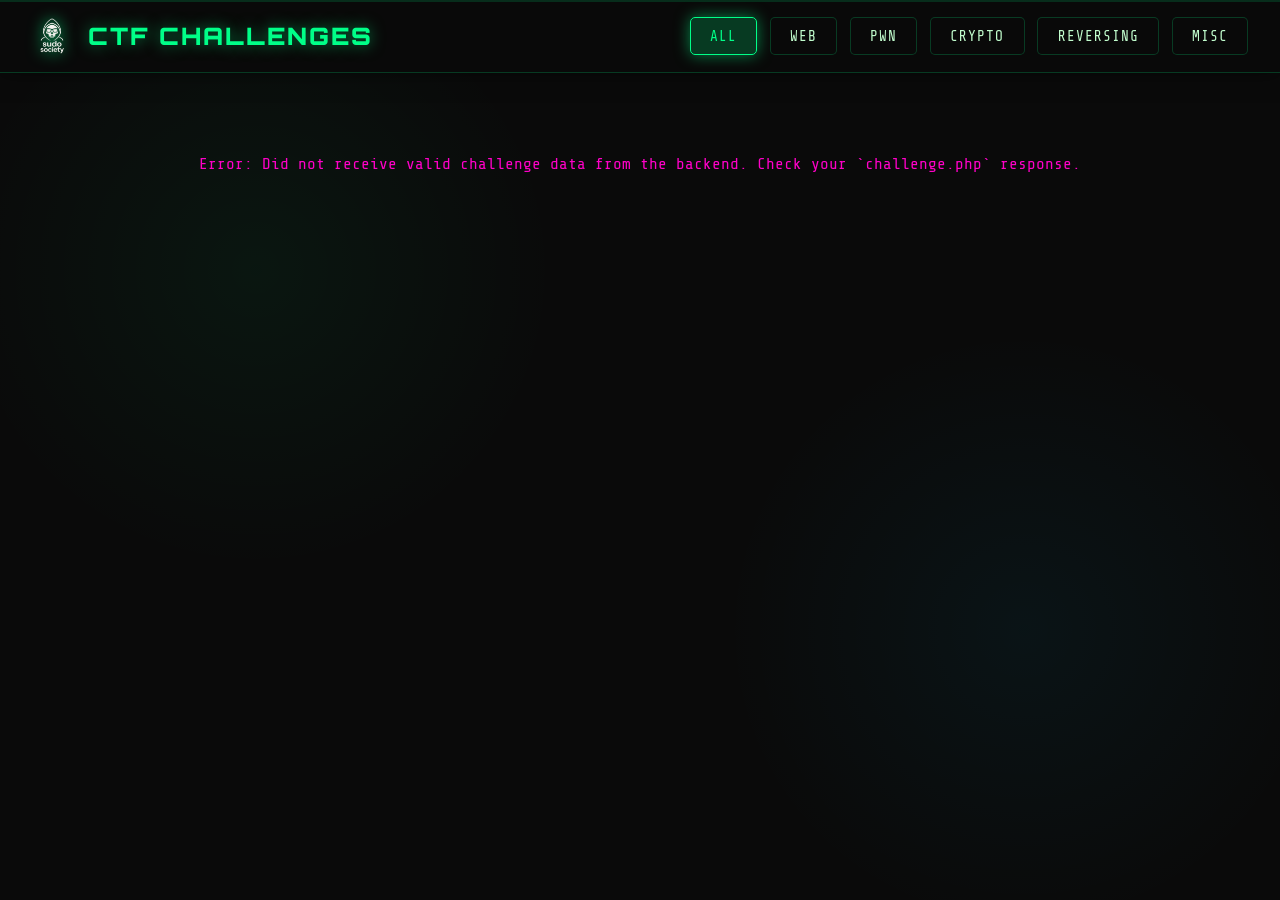
==== challenges.html @ 6bf754f4 "Completed the pages like index,login,register,dashboard,event,challenges,settings and some basic fea" ====
<!DOCTYPE html>
<html lang="en">
<head>
    <meta charset="UTF-8">
    <meta name="viewport" content="width=device-width, initial-scale=1.0">
    <title>CTF Challenges | Sudo Society</title>
    <link href="https://fonts.googleapis.com/css2?family=Orbitron:wght@700;900&family=Share+Tech+Mono&display=swap" rel="stylesheet">
    <link rel="stylesheet" href="https://cdnjs.cloudflare.com/ajax/libs/font-awesome/6.0.0-beta3/css/all.min.css">

    <style>
        /* Color Variables */
        :root {
            --neon-green: #00ff88;
            --neon-pink: #ff00c8;
            --neon-blue: #00ffff;
            --dark-bg: #0a0a0a;
            --darker-bg: #050505;
            --card-bg: rgba(20, 20, 20, 0.7);
            --glow: 0 0 15px rgba(0, 255, 136, 0.5);
            --glow-intense: 0 0 25px rgba(0, 255, 136, 0.9);
            --dim-color: rgba(192, 252, 204, 0.3);
        }

        /* Global Styles */
        * {
            margin: 0;
            padding: 0;
            box-sizing: border-box;
        }

        body {
            font-family: 'Share Tech Mono', monospace;
            background-color: var(--dark-bg);
            color: #c0fccc;
            overflow-x: hidden; /* Prevent horizontal scroll */
            background-image: radial-gradient(circle at 20% 30%, rgba(0, 255, 136, 0.05) 0%, transparent 25%),
                              radial-gradient(circle at 80% 70%, rgba(0, 200, 255, 0.05) 0%, transparent 25%);
            min-height: 100vh;
            display: flex;
            flex-direction: column;
        }

        .container {
            max-width: 1400px;
            margin: 0 auto;
            padding: 0 2rem; /* Default horizontal padding */
            width: 100%;
        }

        /* Scanline Effect */
        .scanline {
            position: fixed;
            top: 0;
            left: 0;
            width: 100%;
            height: 2px;
            background: linear-gradient(to bottom, transparent, var(--neon-green), transparent);
            animation: scan 4s linear infinite;
            z-index: 1000;
            pointer-events: none;
            opacity: 0.3;
        }

        @keyframes scan {
            0% { top: -2px; }
            100% { top: 100%; }
        }

        /* Header */
        header {
            padding: 1rem 0;
            border-bottom: 1px solid rgba(0, 255, 136, 0.2);
            background: rgba(10, 10, 10, 0.95);
            backdrop-filter: blur(10px);
            position: sticky;
            top: 0;
            z-index: 100;
            box-shadow: 0 0 20px rgba(0, 0, 0, 0.5);
            display: flex;
            justify-content: center;
        }

        header .container {
            display: flex;
            justify-content: space-between;
            align-items: center;
            flex-wrap: wrap; /* Allow header content to wrap on smaller screens */
            gap: 1rem;
        }

        .logo {
            display: flex;
            align-items: center;
            gap: 1rem;
            cursor: pointer;
        }

        .logo-img {
            height: 40px;
            filter: drop-shadow(0 0 8px var(--neon-green));
        }

        .logo-text {
            font-family: 'Orbitron', sans-serif;
            font-weight: 900;
            font-size: 1.5rem;
            color: var(--neon-green);
            text-transform: uppercase;
            letter-spacing: 2px;
            text-shadow: var(--glow);
        }

        /* Filter Buttons */
        .filter-buttons {
            display: flex;
            flex-wrap: wrap; /* Allow buttons to wrap */
            gap: 0.8rem;
            justify-content: center; /* Center buttons when wrapped */
        }

        .filter-btn {
            background: rgba(10, 10, 10, 0.7);
            border: 1px solid rgba(0, 255, 136, 0.2);
            border-radius: 5px;
            padding: 0.6rem 1.2rem;
            color: #c0fccc;
            font-size: 0.9rem;
            font-family: 'Share Tech Mono', monospace;
            cursor: pointer;
            transition: all 0.3s ease;
            text-transform: uppercase;
            letter-spacing: 1px;
        }

        .filter-btn:hover {
            border-color: var(--neon-green);
            box-shadow: 0 0 10px rgba(0, 255, 136, 0.3);
            color: var(--neon-green);
        }

        .filter-btn.active {
            background: rgba(0, 255, 136, 0.2);
            color: var(--neon-green);
            border-color: var(--neon-green);
            box-shadow: 0 0 15px rgba(0, 255, 136, 0.5);
        }

        /* Main Content */
        main.container {
            padding-top: 2rem;
            padding-bottom: 3rem;
            flex-grow: 1;
        }

        .challenges-grid {
            display: grid;
            /* Responsive grid: auto-fit creates as many columns as fit,
               minmax ensures cards are at least 280px wide but can grow */
            grid-template-columns: repeat(auto-fit, minmax(280px, 1fr));
            gap: 1.5rem;
        }

        .challenge-card {
            background: var(--card-bg);
            border: 1px solid rgba(0, 255, 136, 0.2);
            border-radius: 10px;
            padding: 1.5rem;
            backdrop-filter: blur(5px);
            transition: all 0.3s ease;
            cursor: pointer;
            position: relative;
            overflow: hidden;
        }

        .challenge-card::before {
            content: '';
            position: absolute;
            top: 0;
            left: 0;
            width: 100%;
            height: 100%;
            background: linear-gradient(45deg, transparent, rgba(0, 255, 136, 0.1), transparent);
            transform: translateX(-100%);
            transition: transform 0.5s ease-out;
            z-index: 0;
        }

        .challenge-card:hover::before {
            transform: translateX(100%);
        }

        .challenge-card:hover {
            transform: translateY(-5px);
            border-color: var(--neon-green);
            box-shadow: 0 10px 20px rgba(0, 255, 136, 0.1);
        }

        .challenge-card.active {
            border-color: var(--neon-blue);
            box-shadow: 0 0 25px rgba(0, 255, 255, 0.7);
            transform: translateY(-8px);
            z-index: 10;
        }

        .challenge-card.dimmed {
            opacity: 0.5;
            background: rgba(10, 10, 10, 0.1);
            border-color: rgba(0, 255, 136, 0.05);
        }

        .challenge-card > * {
            position: relative;
            z-index: 1;
        }

        .challenge-card .category {
            display: inline-block;
            background: rgba(0, 255, 136, 0.1);
            color: var(--neon-green);
            font-size: 0.8rem;
            padding: 0.3rem 0.6rem;
            border-radius: 4px;
            margin-bottom: 1rem;
            letter-spacing: 0.5px;
        }

        .challenge-card h3 {
            font-family: 'Orbitron', sans-serif;
            color: white;
            font-size: 1.5rem;
            margin-bottom: 0.8rem;
        }

        .challenge-card .points {
            font-family: 'Orbitron', sans-serif;
            color: var(--neon-blue);
            font-size: 1.1rem;
            margin-bottom: 0.5rem;
        }

        .challenge-card .solves {
            font-size: 0.9rem;
            color: rgba(192, 252, 204, 0.7);
        }

        .challenge-card.solved {
            border-color: var(--neon-green);
            box-shadow: 0 0 15px rgba(0, 255, 136, 0.5);
            opacity: 0.8;
        }

        .solved-indicator {
            position: absolute;
            top: 10px;
            right: 10px;
            background: var(--neon-green);
            color: var(--dark-bg);
            padding: 0.3rem 0.6rem;
            border-radius: 5px;
            font-size: 0.75rem;
            font-weight: bold;
            text-transform: uppercase;
            letter-spacing: 1px;
            z-index: 2;
        }

        /* Modal Styles */
        .modal-overlay {
            position: fixed;
            top: 0;
            left: 0;
            width: 100%;
            height: 100%;
            background: rgba(0, 0, 0, 0.8);
            backdrop-filter: blur(10px);
            display: flex;
            justify-content: center;
            align-items: center;
            z-index: 1000;
            opacity: 0;
            visibility: hidden;
            transition: opacity 0.3s ease, visibility 0.3s ease;
        }

        .modal-overlay.visible {
            opacity: 1;
            visibility: visible;
        }

        .modal-content {
            background: var(--card-bg);
            border: 1px solid var(--neon-blue);
            border-radius: 10px;
            padding: 2rem;
            max-width: 700px;
            width: 90%; /* Responsive width */
            position: relative;
            box-shadow: 0 0 30px rgba(0, 255, 255, 0.6);
            transform: translateY(-20px);
            opacity: 0;
            transition: transform 0.3s ease, opacity 0.3s ease;
            max-height: 90vh; /* Limit height to prevent overflow on small screens */
            overflow-y: auto; /* Enable scrolling if content is too long */
        }

        .modal-overlay.visible .modal-content {
            transform: translateY(0);
            opacity: 1;
        }

        .close-btn {
            position: absolute;
            top: 15px;
            right: 15px;
            background: none;
            border: none;
            font-size: 1.8rem;
            color: rgba(0, 255, 255, 0.7);
            cursor: pointer;
            transition: color 0.3s ease;
        }

        .close-btn:hover {
            color: var(--neon-blue);
        }

        .modal-content h2 {
            font-family: 'Orbitron', sans-serif;
            color: var(--neon-blue);
            font-size: 2rem;
            margin-bottom: 0.5rem;
            text-align: center;
        }

        .modal-content p {
            background: rgba(10, 10, 10, 0.5);
            border: 1px solid rgba(0, 255, 136, 0.1);
            border-radius: 8px;
            padding: 1.5rem;
            margin-top: 1.5rem;
            margin-bottom: 1.5rem;
            line-height: 1.6;
            font-size: 0.95rem;
        }

        .modal-info {
            display: flex;
            justify-content: center;
            flex-wrap: wrap; /* Allow info items to wrap */
            gap: 1rem;
            font-size: 1rem;
            color: rgba(192, 252, 204, 0.8);
            margin-bottom: 1rem;
        }

        .modal-info p strong, .modal-info span {
            color: var(--neon-green);
            font-family: 'Orbitron', sans-serif;
        }

        /* Modal Link Section Styles */
        .modal-link-section {
            margin-top: 1rem;
            margin-bottom: 1.5rem;
            text-align: center;
        }

        .modal-link-section a {
            display: inline-block;
            background: rgba(0, 200, 255, 0.1);
            border: 1px solid var(--neon-blue);
            color: var(--neon-blue);
            padding: 0.8rem 1.5rem;
            border-radius: 5px;
            text-decoration: none;
            font-family: 'Share Tech Mono', monospace;
            font-size: 1rem;
            transition: all 0.3s ease;
            box-shadow: 0 0 10px rgba(0, 255, 255, 0.3);
        }

        .modal-link-section a:hover {
            background: var(--neon-blue);
            color: var(--dark-bg);
            box-shadow: 0 0 20px var(--neon-blue);
            transform: translateY(-2px);
        }

        .modal-flag-input {
            display: flex;
            gap: 1rem;
            margin-top: 1.5rem;
            flex-wrap: wrap; /* Allow input and button to wrap */
        }

        .modal-flag-input input[type="text"] {
            flex-grow: 1; /* Allows input to take available space */
            background: rgba(0, 0, 0, 0.6);
            border: 1px solid rgba(0, 255, 136, 0.3);
            border-radius: 5px;
            padding: 0.8rem 1rem;
            font-family: 'Share Tech Mono', monospace;
            color: var(--neon-green);
            font-size: 1rem;
            outline: none;
            transition: border-color 0.3s ease, box-shadow 0.3s ease;
            min-width: 150px; /* Ensures input is not too small */
        }

        .modal-flag-input input[type="text"]::placeholder {
            color: rgba(192, 252, 204, 0.5);
        }

        .modal-flag-input input[type="text"]:focus {
            border-color: var(--neon-green);
            box-shadow: 0 0 10px rgba(0, 255, 136, 0.5);
        }

        .modal-flag-input button {
            background: var(--neon-blue);
            color: var(--dark-bg);
            border: none;
            border-radius: 5px;
            padding: 0.8rem 1.5rem;
            font-family: 'Orbitron', sans-serif;
            font-weight: 700;
            font-size: 1rem;
            cursor: pointer;
            transition: all 0.3s ease;
            text-transform: uppercase;
        }

        .modal-flag-input button:hover {
            background: var(--neon-green);
            box-shadow: 0 0 15px rgba(0, 255, 136, 0.7);
        }

        .modal-flag-input button:disabled {
            background-color: #555;
            color: #bbb;
            cursor: not-allowed;
            box-shadow: none;
        }

        .message-box {
            display: none;
            margin-top: 1.5rem;
            padding: 1rem;
            border-radius: 8px;
            text-align: center;
            font-weight: bold;
            font-size: 1rem;
            line-height: 1.4;
        }

        .message-box.visible {
            display: block;
        }

        .message-box.success {
            background-color: rgba(0, 255, 136, 0.15);
            border: 1px solid var(--neon-green);
            color: var(--neon-green);
        }

        .message-box.error {
            background-color: rgba(255, 0, 200, 0.15);
            border: 1px solid var(--neon-pink);
            color: var(--neon-pink);
        }

        .message-box h3 {
            font-family: 'Orbitron', sans-serif;
            margin-bottom: 0.5rem;
            font-size: 1.2rem;
        }

        /* --- Responsive Adjustments --- */
        /* For screens smaller than 768px (common tablet breakpoint) */
        @media (max-width: 768px) {
            .container {
                padding: 0 1rem; /* Reduce horizontal padding on smaller screens */
            }

            header .container {
                flex-direction: column; /* Stack logo and filter buttons vertically */
                text-align: center;
                gap: 1.5rem; /* Increase gap for better separation */
            }

            .logo {
                justify-content: center; /* Center logo on small screens */
            }

            .filter-buttons {
                flex-direction: column; /* Stack filter buttons vertically */
                width: 100%; /* Make buttons take full width */
            }
            .filter-btn {
                width: 100%; /* Ensure each button spans full width */
                font-size: 1rem; /* Slightly larger font for easier tapping */
                padding: 0.8rem 1.2rem; /* More vertical padding */
            }

            .challenges-grid {
                /* Adjust minmax for mobile: cards can be smaller, but still fill space */
                grid-template-columns: repeat(auto-fit, minmax(200px, 1fr));
                gap: 1rem; /* Reduce gap between cards */
            }

            .challenge-card {
                padding: 1rem; /* Reduce card padding */
            }

            .challenge-card h3 {
                font-size: 1.3rem; /* Adjust heading font size */
            }

            .challenge-card .points,
            .challenge-card .solves {
                font-size: 0.85rem; /* Adjust info font sizes */
            }

            .modal-content {
                padding: 1.5rem; /* Reduce modal padding */
                width: 95%; /* Keep modal width generous */
            }

            .modal-content h2 {
                font-size: 1.5rem; /* Adjust modal title font size */
            }

            .modal-content p {
                padding: 1rem; /* Adjust modal description padding */
                font-size: 0.9rem; /* Adjust modal description font size */
            }

            .modal-info {
                flex-direction: column; /* Stack modal info items vertically */
                gap: 0.5rem; /* Reduce gap between stacked info items */
                font-size: 0.9rem; /* Adjust modal info font size */
            }

            .modal-flag-input {
                flex-direction: column; /* Stack flag input and button vertically */
                gap: 0.8rem;
            }
            .modal-flag-input input[type="text"],
            .modal-flag-input button {
                width: 100%; /* Make input and button take full width */
                padding: 0.8rem 1rem; /* More vertical padding for tap targets */
            }

            .message-box {
                padding: 0.8rem; /* Adjust message box padding */
                font-size: 0.9rem; /* Adjust message box font size */
            }
            .message-box h3 {
                font-size: 1rem; /* Adjust message box title font size */
            }
        }

        /* For very small screens (e.g., older phones, narrow viewports) */
        @media (max-width: 480px) {
            body {
                padding-top: 0.5rem; /* Small padding for body to avoid content touching edges */
            }
            .container {
                padding: 0 0.5rem; /* Even less horizontal padding */
            }
            .logo-text {
                font-size: 1.2rem; /* Smaller logo text */
            }
            .logo-img {
                height: 35px; /* Smaller logo image */
            }
            .challenge-card h3 {
                font-size: 1.1rem; /* Further reduce challenge title font size */
            }
            .challenge-card .category {
                font-size: 0.7rem; /* Smaller category text */
                padding: 0.2rem 0.4rem;
            }
            .challenge-card .points,
            .challenge-card .solves {
                font-size: 0.8rem; /* Further reduce info font sizes */
            }
            .modal-content {
                padding: 1rem; /* Minimal modal padding */
            }
            .modal-content h2 {
                font-size: 1.3rem; /* Smallest modal title */
            }
            .close-btn {
                font-size: 1.5rem; /* Smaller close button */
                top: 10px;
                right: 10px;
            }
        }
    </style>
</head>
<body>
    <div class="scanline"></div>

    <header>
        <div class="container">
            <div class="logo" onclick="window.location.href='index.html'">
                <img src="sudo_society.png" alt="Sudo Society" class="logo-img">
                <span class="logo-text">CTF Challenges</span>
            </div>
            <div class="filter-buttons">
                <button class="filter-btn active" data-category="all">ALL</button>
                <button class="filter-btn" data-category="web">WEB</button>
                <button class="filter-btn" data-category="pwn">PWN</button>
                <button class="filter-btn" data-category="crypto">CRYPTO</button>
                <button class="filter-btn" data-category="reversing">REVERSING</button>
                <button class="filter-btn" data-category="misc">MISC</button>
            </div>
        </div>
    </header>

    <main class="container">
        <div class="challenges-grid" id="challengesGrid">
            <div style="grid-column: 1 / -1; text-align: center; padding: 50px; color: var(--dim-color);">Loading challenges...</div>
        </div>
    </main>

    <div class="modal-overlay" id="challengeModal">
        <div class="modal-content">
            <button class="close-btn" id="closeModal">&times;</button>
            <h2 id="modalChallengeTitle"></h2>
            <p id="modalChallengeDescription"></p>
            <div class="modal-info">
                <p>Category: <span id="modalChallengeCategory"></span></p>
                <p>Points: <span id="modalChallengePoints"></span></p>
                <p>Solves: <span id="modalChallengeSolves"></span></p>
            </div>

            <div id="modalLinkSection" class="modal-link-section" style="display: none;">
                <a id="modalChallengeLink" href="#" target="_blank">Access Challenge Files/Link <i class="fas fa-external-link-alt"></i></a>
            </div>

            <div class="modal-flag-input" id="flagInputSection">
                <input type="text" id="flagInput" placeholder="Enter your flag here...">
                <button id="submitFlagBtn">SUBMIT FLAG</button>
            </div>

            <div class="message-box" id="modalMessageBox">
                <h3 id="messageBoxTitle"></h3>
                <p id="messageBoxText"></p>
            </div>
        </div>
    </div>

<script>
    // --- Configuration ---
    // IMPORTANT: Adjust this to the URL of your challenge.php file.
    const API_URL = 'http://192.168.1.2/Sudo_society_beta/api/challenge.php'; // <--- **VERIFY AND ADJUST THIS LINE!**
    // Example if challenge.php is directly in your web server root: 'http://localhost/challenge.php'
    // Example if challenge.php is in a subfolder named 'api': 'http://localhost/api/challenge.php'

    // DOM Elements
    const challengesGrid = document.getElementById('challengesGrid');
    const filterButtons = document.querySelectorAll('.filter-btn');
    const challengeModal = document.getElementById('challengeModal');
    const closeModalBtn = document.getElementById('closeModal');
    const modalChallengeTitle = document.getElementById('modalChallengeTitle');
    const modalChallengeCategory = document.getElementById('modalChallengeCategory');
    const modalChallengePoints = document.getElementById('modalChallengePoints');
    const modalChallengeSolves = document.getElementById('modalChallengeSolves');
    const modalChallengeDescription = document.getElementById('modalChallengeDescription');
    const modalLinkSection = document.getElementById('modalLinkSection');
    const modalChallengeLink = document.getElementById('modalChallengeLink');
    const flagInputSection = document.getElementById('flagInputSection');
    const flagInput = document.getElementById('flagInput');
    const submitFlagBtn = document.getElementById('submitFlagBtn');
    const modalMessageBox = document.getElementById('modalMessageBox');
    const messageBoxTitle = document.getElementById('messageBoxTitle');
    const messageBoxText = document.getElementById('messageBoxText');

    // Global State
    let allChallenges = [];
    let activeChallengeId = null;

    // --- API Helper Function ---
    async function callApi(action, method = 'GET', data = null) {
        console.log(`[API Call] Attempting to call action: ${action} with method: ${method}`);
        const url = new URL(API_URL);
        url.searchParams.append('action', action);

        const options = { method: method };
        if (method === 'POST' && data) {
            options.headers = { 'Content-Type': 'application/json' };
            options.body = JSON.stringify(data);
        }

        try {
            const response = await fetch(url, options);
            console.log(`[API Call] Response status for ${action}: ${response.status}`);

            if (!response.ok) {
                let errorDetails = `HTTP error! Status: ${response.status}`;
                try {
                    const errorBody = await response.json();
                    errorDetails = errorBody.error || errorBody.message || errorDetails;
                } catch (jsonError) {
                    // response was not JSON, use default error message
                }
                throw new Error(errorDetails);
            }

            const result = await response.json();
            if (!result.success) {
                throw new Error(result.message || result.error || 'API call failed (backend reported failure).');
            }
            console.log(`[API Call] Success for ${action}:`, result);
            return result.data || result; // API might return data in 'data' or directly
        } catch (error) {
            console.error(`[API Call] Failed to call ${action}:`, error);
            challengesGrid.innerHTML = `
                <div style="grid-column: 1 / -1; text-align: center; padding: 50px; color: var(--neon-pink);">
                    Error: Failed to load challenges. Please check your network connection and server setup.
                </div>
            `;
            // Additionally, if the modal is open, show an error there too
            if (challengeModal.classList.contains('visible')) {
                showModalMessage("Connection Error", "Failed to communicate with the server. Please try again later.", "error");
            }
            return null;
        }
    }

    // --- Fetch Challenges from Backend ---
    async function fetchChallenges() {
        console.log("[Fetch] Starting fetchChallenges...");
        challengesGrid.innerHTML = '<div style="grid-column: 1 / -1; text-align: center; padding: 50px;">Loading challenges...</div>';
        const data = await callApi('getChallenges');
        if (data && Array.isArray(data)) {
            allChallenges = data.map(ch => ({ ...ch, solved: ch.solved || false }));
            console.log("[Fetch] Challenges loaded and parsed:", allChallenges);
            if (allChallenges.length === 0) {
                 challengesGrid.innerHTML = '<div style="grid-column: 1 / -1; text-align: center; padding: 50px; color: rgba(192, 252, 204, 0.6);">No challenges found in the database. Add some challenges.</div>';
            } else {
                // Render challenges based on the currently active filter, or all if no filter active
                const activeFilterBtn = document.querySelector('.filter-btn.active');
                const currentCategory = activeFilterBtn ? activeFilterBtn.dataset.category : 'all';
                if (currentCategory === 'all') {
                    renderChallenges(allChallenges);
                } else {
                    renderChallenges(allChallenges.filter(c => c.category === currentCategory));
                }
            }
        } else {
            console.error("[Fetch] No valid data received from getChallenges API or it's not an array. Data:", data);
            challengesGrid.innerHTML = `
                <div style="grid-column: 1 / -1; text-align: center; padding: 50px; color: var(--neon-pink);">
                    Error: Did not receive valid challenge data from the backend. Check your ` + '`challenge.php`' + ` response.
                </div>
            `;
        }
    }

    // Render Challenges based on the filtered list
    function renderChallenges(challengesToRender) {
        console.log("[Render] Rendering challenges:", challengesToRender.length, "items.");
        challengesGrid.innerHTML = '';
        if (challengesToRender.length === 0) {
             challengesGrid.innerHTML = '<div style="grid-column: 1 / -1; text-align: center; padding: 50px; color: rgba(192, 252, 204, 0.6);">No challenges found for this category.</div>';
             return;
        }
        challengesToRender.forEach(challenge => {
            const card = document.createElement('div');
            card.className = 'challenge-card';
            card.dataset.id = challenge.id;
            if (challenge.solved) {
                card.classList.add('solved');
            }
            card.innerHTML = `
                <span class="category">${challenge.category.toUpperCase()}</span>
                <h3>${challenge.title}</h3>
                <div class="points">${challenge.points} POINTS</div>
                <div>${challenge.solves || 0} SOLVES</div>
                ${challenge.solved ? '<div class="solved-indicator">SOLVED</div>' : ''}
            `;
            challengesGrid.appendChild(card);
        });
    }

    // Set active challenge (for highlighting in grid)
    function setActiveChallenge(id) {
        console.log(`[Active Challenge] Setting active challenge ID: ${id}`);
        activeChallengeId = id; // Assigns to the global variable
        document.querySelectorAll('.challenge-card').forEach(card => {
            if (parseInt(card.dataset.id) === id) {
                card.classList.add('active');
            } else {
                card.classList.remove('active');
            }
        });
    }

    // Show Challenge Details Modal
    function showChallengeDetails(challenge) {
        console.log("[Modal] Attempting to show modal for challenge:", challenge.title, "ID:", challenge.id);
        modalChallengeTitle.textContent = challenge.title;
        modalChallengeCategory.textContent = challenge.category.toUpperCase();
        modalChallengePoints.textContent = challenge.points;
        modalChallengeSolves.textContent = challenge.solves || 0;
        modalChallengeDescription.textContent = challenge.description || 'No detailed description available for this challenge.';

        if (challenge.link && challenge.link.trim() !== '') {
            modalChallengeLink.href = challenge.link;
            modalLinkSection.style.display = 'block';
            console.log("[Modal] Challenge link displayed:", challenge.link);
        } else {
            modalLinkSection.style.display = 'none';
            console.log("[Modal] No challenge link to display.");
        }

        flagInput.value = '';

        modalMessageBox.classList.remove('visible', 'success', 'error');
        if (challenge.solved) {
            flagInputSection.style.display = 'none';
            showModalMessage("CONGRATULATIONS!", "You've successfully solved this challenge. Well done, hacker!", 'success');
            console.log("[Modal] Challenge already solved, hiding input.");
        } else {
            flagInputSection.style.display = 'flex';
            console.log("[Modal] Challenge not solved, showing input.");
        }

        challengeModal.classList.add('visible');
        console.log("[Modal] Added 'visible' class to challengeModal. Current classes:", challengeModal.classList);
    }

    // Hide Challenge Details Modal
    function hideChallengeDetails() {
        console.log("[Modal] Hiding modal.");
        challengeModal.classList.remove('visible');
        document.querySelectorAll('.challenge-card').forEach(card => {
            card.classList.remove('active', 'dimmed');
        });
        modalMessageBox.classList.remove('visible', 'success', 'error');
        flagInputSection.style.display = 'flex'; // Ensure input is visible for next challenge
        modalLinkSection.style.display = 'none';
        activeChallengeId = null;
    }

    // Display messages in the modal (success/error)
    function showModalMessage(title, text, type) {
        console.log(`[Modal Message] Displaying message: ${title} (${type})`);
        messageBoxTitle.textContent = title;
        messageBoxText.textContent = text;
        modalMessageBox.className = 'message-box visible ' + type;
    }

    // --- Event Listeners ---

    // Event Listener for Challenge Card Clicks (to open modal)
    challengesGrid.addEventListener('click', (e) => {
        console.log("[Click Event] Click detected on challengesGrid.");
        const card = e.target.closest('.challenge-card');
        if (card) {
            console.log("[Click Event] Clicked on a challenge card.");
            const challengeId = parseInt(card.dataset.id);
            console.log("[Click Event] Extracted challenge ID from card:", card.dataset.id, "Parsed as int:", challengeId, "Type:", typeof challengeId);

            if (!Array.isArray(allChallenges) || allChallenges.length === 0) {
                console.warn("[Click Event] allChallenges array is empty or not an array. Cannot find challenge data. Attempting to re-fetch.");
                fetchChallenges(); // Try to re-fetch if array is empty
                showModalMessage("Error", "Challenges data not loaded yet. Please wait a moment and try again.", "error");
                return;
            }

            const selectedChallenge = allChallenges.find(c => c.id === challengeId);

            if (selectedChallenge) {
                console.log("[Click Event] Found selected challenge:", selectedChallenge.title, "ID:", selectedChallenge.id);
                setActiveChallenge(challengeId);
                showChallengeDetails(selectedChallenge);
            } else {
                console.error("[Click Event] Challenge data not found for ID:", challengeId, "in allChallenges array. This might mean the data was not fetched correctly or the ID is mismatched.");
                console.log("Current allChallenges data:", allChallenges);
                showModalMessage("Error", "Challenge details could not be loaded. Please try again.", "error");
            }
        } else {
            console.log("[Click Event] Click was not directly on a challenge card.");
        }
    });

    // Event Listener for closing modal
    closeModalBtn.addEventListener('click', hideChallengeDetails);
    challengeModal.addEventListener('click', (e) => {
        if (e.target === challengeModal) {
            hideChallengeDetails();
        }
    });

    // Flag Submission Logic
    submitFlagBtn.addEventListener('click', async () => {
        console.log("[Flag Submit] Submit flag button clicked.");
        // Disable button to prevent multiple submissions
        submitFlagBtn.disabled = true;
        submitFlagBtn.textContent = 'Submitting...';

        const enteredFlag = flagInput.value.trim();
        const currentChallenge = allChallenges.find(c => c.id === activeChallengeId);

        if (!enteredFlag) {
            showModalMessage("Input Required", "Please enter a flag to submit.", 'error');
            submitFlagBtn.disabled = false;
            submitFlagBtn.textContent = 'SUBMIT FLAG';
            return;
        }

        if (currentChallenge) {
            if (currentChallenge.solved) {
                showModalMessage("ALREADY SOLVED!", "You've already solved this challenge. Great job!", 'success');
                flagInputSection.style.display = 'none';
                submitFlagBtn.disabled = false;
                submitFlagBtn.textContent = 'SUBMIT FLAG';
                return;
            }

            console.log(`[Flag Submit] Submitting flag for challenge ID ${activeChallengeId}: "${enteredFlag}"`);
            const result = await callApi('submitFlag', 'POST', {
                challenge_id: activeChallengeId,
                flag: enteredFlag
            });

            if (result && result.success) {
                console.log("[Flag Submit] Flag correct!");
                flagInputSection.style.display = 'none';
                showModalMessage("CONGRATULATIONS!", result.message + " Well done, hacker!", 'success');

                // Re-fetch all challenges to get updated solves counts and solved status
                await fetchChallenges();
                // After re-fetch, find the current challenge again to ensure its data is fresh
                const updatedChallenge = allChallenges.find(c => c.id === activeChallengeId);
                if (updatedChallenge) {
                    modalChallengeSolves.textContent = updatedChallenge.solves; // Update solves count in modal
                }

                // Update the 'solved' status for the current challenge in the local 'allChallenges' array
                const index = allChallenges.findIndex(c => c.id === activeChallengeId);
                if (index !== -1) {
                    allChallenges[index].solved = true;
                }

                setActiveChallenge(activeChallengeId); // Keep the active card highlighted
                // Re-render the grid to update the "SOLVED" indicator on the card
                const activeFilterBtn = document.querySelector('.filter-btn.active');
                const currentCategory = activeFilterBtn ? activeFilterBtn.dataset.category : 'all';
                if (currentCategory === 'all') {
                    renderChallenges(allChallenges);
                } else {
                    renderChallenges(allChallenges.filter(c => c.category === currentCategory));
                }

            } else {
                console.log("[Flag Submit] Flag incorrect or API reported failure.");
                flagInput.value = '';
                showModalMessage("FLAG INCORRECT!", (result && result.message) || "That's not quite right. Keep trying, you'll get it!", 'error');
            }
        } else {
            console.error("[Flag Submit] No active challenge found for flag submission (activeChallengeId is null or challenge not in array).");
            showModalMessage("Error", "Could not process flag submission. Challenge data missing.", "error");
        }

        // Re-enable button after API call completes (success or failure)
        submitFlagBtn.disabled = false;
        submitFlagBtn.textContent = 'SUBMIT FLAG';
    });

    // Filter functionality
    filterButtons.forEach(btn => {
        btn.addEventListener('click', () => {
            console.log("[Filter] Filter button clicked:", btn.dataset.category);
            filterButtons.forEach(b => b.classList.remove('active'));
            btn.classList.add('active');

            const category = btn.dataset.category;
            renderChallenges(category === 'all' ? allChallenges : allChallenges.filter(c => c.category === category));

            hideChallengeDetails(); // Close modal when filter changes
        });
    });

    // --- Initialize on page load ---
    document.addEventListener('DOMContentLoaded', () => {
        console.log("[Init] DOMContentLoaded event fired. Fetching challenges...");
        fetchChallenges();
    });
</script>
</body>
</html>
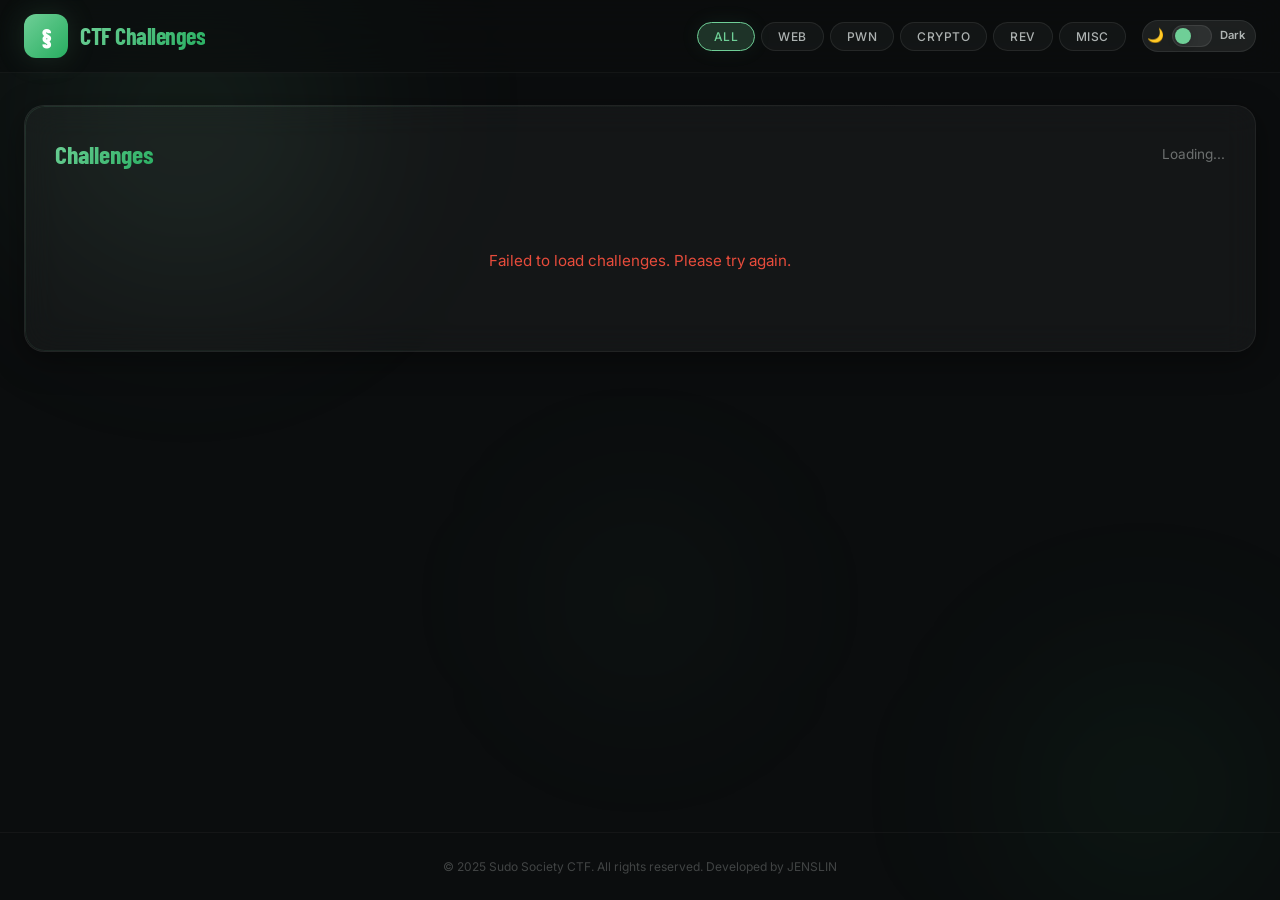
==== commit 625b02b3: "completed all responcieve UI and add some api calls to connect with the frontend" ====
--- a/challenges.html
+++ b/challenges.html
@@ -4,993 +4,1420 @@
     <meta charset="UTF-8">
     <meta name="viewport" content="width=device-width, initial-scale=1.0">
     <title>CTF Challenges | Sudo Society</title>
-    <link href="https://fonts.googleapis.com/css2?family=Orbitron:wght@700;900&family=Share+Tech+Mono&display=swap" rel="stylesheet">
-    <link rel="stylesheet" href="https://cdnjs.cloudflare.com/ajax/libs/font-awesome/6.0.0-beta3/css/all.min.css">
-
+    <link href="https://fonts.googleapis.com/css2?family=Inter:opsz,wght@14..32,400;14..32,500;14..32,600;14..32,700;14..32,800;14..32,900&family=Barlow+Condensed:wght@400;500;600;700;800&display=swap" rel="stylesheet">
+    <link rel="stylesheet" href="https://cdnjs.cloudflare.com/ajax/libs/font-awesome/6.5.0/css/all.min.css">
     <style>
-        /* Color Variables */
+        /* ============================================================
+           CSS VARIABLES (DARK MODE DEFAULT)
+           ============================================================ */
         :root {
-            --neon-green: #00ff88;
-            --neon-pink: #ff00c8;
-            --neon-blue: #00ffff;
-            --dark-bg: #0a0a0a;
-            --darker-bg: #050505;
-            --card-bg: rgba(20, 20, 20, 0.7);
-            --glow: 0 0 15px rgba(0, 255, 136, 0.5);
-            --glow-intense: 0 0 25px rgba(0, 255, 136, 0.9);
-            --dim-color: rgba(192, 252, 204, 0.3);
-        }
-
-        /* Global Styles */
-        * {
+            --bg-primary: #0b0d0e;
+            --bg-secondary: rgba(255, 255, 255, 0.03);
+            --text-primary: #f0f5f3;
+            --text-secondary: rgba(240, 245, 243, 0.70);
+            --text-muted: rgba(240, 245, 243, 0.40);
+
+            --accent: #6fcf97;
+            --accent-dim: rgba(111, 207, 151, 0.12);
+            --accent-glow: 0 0 40px rgba(111, 207, 151, 0.10);
+            --accent-gradient: linear-gradient(135deg, #6fcf97, #27ae60);
+
+            --glass-bg: rgba(255, 255, 255, 0.04);
+            --glass-border: rgba(255, 255, 255, 0.06);
+            --glass-shadow: 0 8px 32px rgba(0, 0, 0, 0.40);
+
+            --orb-1: rgba(111, 207, 151, 0.12);
+            --orb-2: rgba(46, 204, 113, 0.08);
+            --orb-3: rgba(111, 207, 151, 0.06);
+
+            --border-subtle: rgba(255, 255, 255, 0.04);
+            --card-hover-border: rgba(111, 207, 151, 0.15);
+            --card-hover-shadow: 0 12px 48px rgba(0, 0, 0, 0.50), 0 0 40px rgba(111, 207, 151, 0.06);
+
+            --logo-bg: linear-gradient(135deg, #6fcf97, #27ae60);
+            --logo-text-gradient: linear-gradient(135deg, #6fcf97, #27ae60);
+
+            --toggle-bg: rgba(255, 255, 255, 0.08);
+            --toggle-dot: #6fcf97;
+            --toggle-border: rgba(255, 255, 255, 0.08);
+            --toggle-icon: #f0f5f3;
+
+            --scrollbar-track: #0b0d0e;
+            --scrollbar-thumb: #6fcf97;
+
+            --footer-border: rgba(255, 255, 255, 0.04);
+            --error-color: #e74c3c;
+            --success-color: #2ecc71;
+
+            --font-primary: 'Inter', -apple-system, BlinkMacSystemFont, sans-serif;
+            --font-display: 'Barlow Condensed', 'Inter', sans-serif;
+
+            --header-bg: rgba(11, 13, 14, 0.70);
+
+            --modal-bg: rgba(11, 13, 14, 0.92);
+            --modal-card-bg: var(--bg-primary);
+            --input-bg: rgba(255, 255, 255, 0.04);
+            --input-border: rgba(255, 255, 255, 0.08);
+            --input-focus: rgba(111, 207, 151, 0.25);
+
+            --filter-btn-bg: rgba(255, 255, 255, 0.04);
+            --filter-btn-border: rgba(255, 255, 255, 0.08);
+            --filter-btn-hover: rgba(111, 207, 151, 0.12);
+            --filter-btn-active: rgba(111, 207, 151, 0.20);
+        }
+
+        /* ============================================================
+           LIGHT MODE
+           ============================================================ */
+        body.light {
+            --bg-primary: #f4f7f6;
+            --bg-secondary: rgba(0, 0, 0, 0.02);
+            --text-primary: #141817;
+            --text-secondary: rgba(20, 24, 23, 0.72);
+            --text-muted: rgba(20, 24, 23, 0.45);
+
+            --accent: #c0392b;
+            --accent-dim: rgba(192, 57, 43, 0.08);
+            --accent-glow: 0 0 40px rgba(192, 57, 43, 0.06);
+            --accent-gradient: linear-gradient(135deg, #c0392b, #a93226);
+
+            --glass-bg: rgba(255, 255, 255, 0.60);
+            --glass-border: rgba(0, 0, 0, 0.05);
+            --glass-shadow: 0 8px 32px rgba(0, 0, 0, 0.05);
+
+            --orb-1: rgba(192, 57, 43, 0.06);
+            --orb-2: rgba(180, 40, 30, 0.04);
+            --orb-3: rgba(192, 57, 43, 0.03);
+
+            --border-subtle: rgba(0, 0, 0, 0.04);
+            --card-hover-border: rgba(192, 57, 43, 0.15);
+            --card-hover-shadow: 0 12px 48px rgba(0, 0, 0, 0.06), 0 0 30px rgba(192, 57, 43, 0.04);
+
+            --logo-bg: linear-gradient(135deg, #c0392b, #a93226);
+            --logo-text-gradient: linear-gradient(135deg, #c0392b, #a93226);
+
+            --toggle-bg: rgba(0, 0, 0, 0.06);
+            --toggle-dot: #c0392b;
+            --toggle-border: rgba(0, 0, 0, 0.06);
+            --toggle-icon: #141817;
+
+            --scrollbar-track: #f4f7f6;
+            --scrollbar-thumb: #c0392b;
+
+            --footer-border: rgba(0, 0, 0, 0.04);
+
+            --header-bg: rgba(244, 247, 246, 0.80);
+
+            --modal-bg: rgba(244, 247, 246, 0.92);
+            --modal-card-bg: #ffffff;
+            --input-bg: rgba(0, 0, 0, 0.02);
+            --input-border: rgba(0, 0, 0, 0.08);
+            --input-focus: rgba(192, 57, 43, 0.15);
+
+            --filter-btn-bg: rgba(0, 0, 0, 0.02);
+            --filter-btn-border: rgba(0, 0, 0, 0.06);
+            --filter-btn-hover: rgba(192, 57, 43, 0.08);
+            --filter-btn-active: rgba(192, 57, 43, 0.15);
+        }
+
+        /* ============================================================
+           RESET & BASE
+           ============================================================ */
+        *,
+        *::before,
+        *::after {
             margin: 0;
             padding: 0;
             box-sizing: border-box;
         }
 
+        html {
+            scroll-behavior: smooth;
+        }
+
         body {
-            font-family: 'Share Tech Mono', monospace;
-            background-color: var(--dark-bg);
-            color: #c0fccc;
-            overflow-x: hidden; /* Prevent horizontal scroll */
-            background-image: radial-gradient(circle at 20% 30%, rgba(0, 255, 136, 0.05) 0%, transparent 25%),
-                              radial-gradient(circle at 80% 70%, rgba(0, 200, 255, 0.05) 0%, transparent 25%);
+            font-family: var(--font-primary);
+            background: var(--bg-primary);
+            color: var(--text-primary);
             min-height: 100vh;
+            line-height: 1.6;
+            overflow-x: hidden;
+            transition: background 0.5s ease, color 0.4s ease;
             display: flex;
             flex-direction: column;
         }
 
+        /* ============================================================
+           AMBIENT BACKGROUND ORBS
+           ============================================================ */
+        .ambient {
+            position: fixed;
+            inset: 0;
+            z-index: 0;
+            pointer-events: none;
+            overflow: hidden;
+        }
+
+        .ambient .orb {
+            position: absolute;
+            border-radius: 50%;
+            filter: blur(80px);
+            animation: orbFloat 18s ease-in-out infinite alternate;
+            transition: background 0.8s ease, opacity 0.8s ease;
+        }
+
+        .ambient .orb:nth-child(1) {
+            width: 500px;
+            height: 500px;
+            top: -15%;
+            left: -5%;
+            background: radial-gradient(circle, var(--orb-1), transparent 70%);
+            animation-duration: 22s;
+        }
+
+        .ambient .orb:nth-child(2) {
+            width: 400px;
+            height: 400px;
+            bottom: -10%;
+            right: -5%;
+            background: radial-gradient(circle, var(--orb-2), transparent 70%);
+            animation-duration: 26s;
+            animation-delay: -6s;
+        }
+
+        .ambient .orb:nth-child(3) {
+            width: 300px;
+            height: 300px;
+            top: 50%;
+            left: 50%;
+            transform: translateX(-50%);
+            background: radial-gradient(circle, var(--orb-3), transparent 70%);
+            animation-duration: 20s;
+            animation-delay: -10s;
+        }
+
+        @keyframes orbFloat {
+            0% {
+                transform: translate(0, 0) scale(1);
+            }
+            33% {
+                transform: translate(40px, -30px) scale(1.05);
+            }
+            66% {
+                transform: translate(-20px, 40px) scale(0.95);
+            }
+            100% {
+                transform: translate(20px, -20px) scale(1.02);
+            }
+        }
+
+        /* ============================================================
+           SCROLLBAR
+           ============================================================ */
+        ::-webkit-scrollbar {
+            width: 6px;
+        }
+        ::-webkit-scrollbar-track {
+            background: var(--scrollbar-track);
+        }
+        ::-webkit-scrollbar-thumb {
+            background: var(--scrollbar-thumb);
+            border-radius: 10px;
+        }
+
+        /* ============================================================
+           CONTAINER
+           ============================================================ */
         .container {
             max-width: 1400px;
             margin: 0 auto;
-            padding: 0 2rem; /* Default horizontal padding */
-            width: 100%;
-        }
-
-        /* Scanline Effect */
-        .scanline {
-            position: fixed;
-            top: 0;
-            left: 0;
-            width: 100%;
-            height: 2px;
-            background: linear-gradient(to bottom, transparent, var(--neon-green), transparent);
-            animation: scan 4s linear infinite;
-            z-index: 1000;
-            pointer-events: none;
-            opacity: 0.3;
-        }
-
-        @keyframes scan {
-            0% { top: -2px; }
-            100% { top: 100%; }
-        }
-
-        /* Header */
+            padding: 0 24px;
+            position: relative;
+            z-index: 1;
+        }
+
+        /* ============================================================
+           GLASS CARD
+           ============================================================ */
+        .glass {
+            background: var(--glass-bg);
+            backdrop-filter: blur(16px);
+            -webkit-backdrop-filter: blur(16px);
+            border: 1px solid var(--glass-border);
+            box-shadow: var(--glass-shadow);
+            border-radius: 20px;
+            transition: background 0.5s ease, border-color 0.4s ease, box-shadow 0.4s ease;
+        }
+
+        /* ============================================================
+           HEADER
+           ============================================================ */
         header {
-            padding: 1rem 0;
-            border-bottom: 1px solid rgba(0, 255, 136, 0.2);
-            background: rgba(10, 10, 10, 0.95);
-            backdrop-filter: blur(10px);
             position: sticky;
             top: 0;
             z-index: 100;
-            box-shadow: 0 0 20px rgba(0, 0, 0, 0.5);
-            display: flex;
-            justify-content: center;
-        }
-
-        header .container {
+            padding: 14px 0;
+            background: var(--header-bg);
+            backdrop-filter: blur(20px);
+            -webkit-backdrop-filter: blur(20px);
+            border-bottom: 1px solid var(--border-subtle);
+            transition: background 0.5s ease, border-color 0.4s ease;
+        }
+
+        .header-inner {
             display: flex;
             justify-content: space-between;
             align-items: center;
-            flex-wrap: wrap; /* Allow header content to wrap on smaller screens */
-            gap: 1rem;
+            flex-wrap: wrap;
+            gap: 16px;
         }
 
         .logo {
             display: flex;
             align-items: center;
-            gap: 1rem;
+            gap: 12px;
             cursor: pointer;
-        }
-
-        .logo-img {
-            height: 40px;
-            filter: drop-shadow(0 0 8px var(--neon-green));
+            text-decoration: none;
+            transition: opacity 0.3s ease;
+        }
+
+        .logo:hover {
+            opacity: 0.85;
+        }
+
+        .logo-icon {
+            width: 44px;
+            height: 44px;
+            border-radius: 12px;
+            background: var(--logo-bg);
+            display: flex;
+            align-items: center;
+            justify-content: center;
+            font-weight: 900;
+            font-size: 20px;
+            color: #fff;
+            box-shadow: 0 0 30px rgba(111, 207, 151, 0.15);
+            transition: background 0.5s ease, box-shadow 0.4s ease;
+            font-family: var(--font-display);
+        }
+
+        body.light .logo-icon {
+            color: #fff;
+            box-shadow: 0 0 30px rgba(192, 57, 43, 0.12);
         }
 
         .logo-text {
-            font-family: 'Orbitron', sans-serif;
-            font-weight: 900;
+            font-family: var(--font-display);
+            font-weight: 700;
             font-size: 1.5rem;
-            color: var(--neon-green);
-            text-transform: uppercase;
-            letter-spacing: 2px;
-            text-shadow: var(--glow);
-        }
-
-        /* Filter Buttons */
+            letter-spacing: -0.5px;
+            background: var(--logo-text-gradient);
+            -webkit-background-clip: text;
+            -webkit-text-fill-color: transparent;
+            background-clip: text;
+            transition: background 0.5s ease;
+        }
+
+        .header-actions {
+            display: flex;
+            align-items: center;
+            gap: 16px;
+            flex-wrap: wrap;
+        }
+
+        /* ============================================================
+           FILTER BUTTONS
+           ============================================================ */
         .filter-buttons {
             display: flex;
-            flex-wrap: wrap; /* Allow buttons to wrap */
-            gap: 0.8rem;
-            justify-content: center; /* Center buttons when wrapped */
+            flex-wrap: wrap;
+            gap: 6px;
         }
 
         .filter-btn {
-            background: rgba(10, 10, 10, 0.7);
-            border: 1px solid rgba(0, 255, 136, 0.2);
-            border-radius: 5px;
-            padding: 0.6rem 1.2rem;
-            color: #c0fccc;
-            font-size: 0.9rem;
-            font-family: 'Share Tech Mono', monospace;
+            padding: 6px 16px;
+            border-radius: 40px;
+            border: 1px solid var(--filter-btn-border);
+            background: var(--filter-btn-bg);
+            color: var(--text-secondary);
+            font-family: var(--font-primary);
+            font-size: 0.75rem;
+            font-weight: 500;
             cursor: pointer;
-            transition: all 0.3s ease;
+            transition: all 0.25s ease;
             text-transform: uppercase;
-            letter-spacing: 1px;
+            letter-spacing: 0.5px;
         }
 
         .filter-btn:hover {
-            border-color: var(--neon-green);
-            box-shadow: 0 0 10px rgba(0, 255, 136, 0.3);
-            color: var(--neon-green);
+            background: var(--filter-btn-hover);
+            color: var(--text-primary);
+            border-color: var(--accent);
         }
 
         .filter-btn.active {
-            background: rgba(0, 255, 136, 0.2);
-            color: var(--neon-green);
-            border-color: var(--neon-green);
-            box-shadow: 0 0 15px rgba(0, 255, 136, 0.5);
-        }
-
-        /* Main Content */
-        main.container {
-            padding-top: 2rem;
-            padding-bottom: 3rem;
-            flex-grow: 1;
-        }
-
+            background: var(--filter-btn-active);
+            color: var(--accent);
+            border-color: var(--accent);
+            box-shadow: 0 0 20px rgba(111, 207, 151, 0.08);
+        }
+
+        body.light .filter-btn.active {
+            box-shadow: 0 0 20px rgba(192, 57, 43, 0.08);
+        }
+
+        /* ============================================================
+           THEME TOGGLE
+           ============================================================ */
+        .theme-toggle {
+            display: flex;
+            align-items: center;
+            gap: 8px;
+            cursor: pointer;
+            padding: 4px 10px 4px 4px;
+            border-radius: 40px;
+            background: var(--toggle-bg);
+            border: 1px solid var(--toggle-border);
+            transition: background 0.4s ease, border-color 0.4s ease;
+            user-select: none;
+            flex-shrink: 0;
+        }
+
+        .theme-toggle:hover {
+            opacity: 0.85;
+        }
+
+        .toggle-track {
+            position: relative;
+            width: 40px;
+            height: 22px;
+            border-radius: 40px;
+            background: var(--toggle-bg);
+            border: 1px solid var(--toggle-border);
+            transition: background 0.4s ease, border-color 0.4s ease;
+            flex-shrink: 0;
+        }
+
+        .toggle-dot {
+            position: absolute;
+            top: 2px;
+            left: 2px;
+            width: 16px;
+            height: 16px;
+            border-radius: 50%;
+            background: var(--toggle-dot);
+            transition: transform 0.4s cubic-bezier(0.34, 1.56, 0.64, 1), background 0.4s ease;
+            box-shadow: 0 2px 8px rgba(0, 0, 0, 0.15);
+        }
+
+        body.light .toggle-dot {
+            transform: translateX(18px);
+        }
+
+        .toggle-label {
+            font-size: 0.7rem;
+            font-weight: 600;
+            color: var(--text-secondary);
+            letter-spacing: 0.3px;
+            transition: color 0.4s ease;
+        }
+
+        .toggle-icon {
+            font-size: 0.85rem;
+            color: var(--toggle-icon);
+            transition: color 0.4s ease;
+        }
+
+        /* ============================================================
+           MAIN CONTENT
+           ============================================================ */
+        main {
+            flex: 1;
+            padding: 32px 0 40px;
+        }
+
+        .challenges-section {
+            padding: 28px 30px;
+            background: var(--glass-bg);
+            backdrop-filter: blur(16px);
+            -webkit-backdrop-filter: blur(16px);
+            border: 1px solid var(--glass-border);
+            border-radius: 20px;
+            box-shadow: var(--glass-shadow);
+            transition: background 0.5s ease, border-color 0.4s ease, box-shadow 0.4s ease;
+            position: relative;
+            overflow: hidden;
+        }
+
+        .challenges-section::before {
+            content: '';
+            position: absolute;
+            inset: 0;
+            border-radius: inherit;
+            padding: 1px;
+            background: linear-gradient(135deg, var(--accent-dim), transparent 60%);
+            -webkit-mask: linear-gradient(#fff 0 0) content-box, linear-gradient(#fff 0 0);
+            mask: linear-gradient(#fff 0 0) content-box, linear-gradient(#fff 0 0);
+            -webkit-mask-composite: xor;
+            mask-composite: exclude;
+            pointer-events: none;
+            transition: background 0.5s ease;
+        }
+
+        .section-header {
+            display: flex;
+            justify-content: space-between;
+            align-items: center;
+            margin-bottom: 24px;
+            flex-wrap: wrap;
+            gap: 12px;
+        }
+
+        .section-title {
+            font-family: var(--font-display);
+            font-size: 1.6rem;
+            font-weight: 700;
+            background: var(--logo-text-gradient);
+            -webkit-background-clip: text;
+            -webkit-text-fill-color: transparent;
+            background-clip: text;
+            transition: background 0.5s ease;
+        }
+
+        .challenge-count {
+            font-size: 0.85rem;
+            color: var(--text-muted);
+            transition: color 0.4s ease;
+        }
+
+        /* ============================================================
+           CHALLENGES GRID
+           ============================================================ */
         .challenges-grid {
             display: grid;
-            /* Responsive grid: auto-fit creates as many columns as fit,
-               minmax ensures cards are at least 280px wide but can grow */
-            grid-template-columns: repeat(auto-fit, minmax(280px, 1fr));
-            gap: 1.5rem;
+            grid-template-columns: repeat(auto-fill, minmax(280px, 1fr));
+            gap: 20px;
         }
 
         .challenge-card {
-            background: var(--card-bg);
-            border: 1px solid rgba(0, 255, 136, 0.2);
-            border-radius: 10px;
-            padding: 1.5rem;
-            backdrop-filter: blur(5px);
-            transition: all 0.3s ease;
+            background: var(--bg-secondary);
+            border: 1px solid var(--glass-border);
+            border-radius: 16px;
+            padding: 20px 20px 18px;
+            transition: transform 0.3s ease, border-color 0.3s ease, box-shadow 0.3s ease, background 0.4s ease;
             cursor: pointer;
             position: relative;
             overflow: hidden;
+            backdrop-filter: blur(4px);
         }
 
         .challenge-card::before {
             content: '';
             position: absolute;
-            top: 0;
-            left: 0;
-            width: 100%;
-            height: 100%;
-            background: linear-gradient(45deg, transparent, rgba(0, 255, 136, 0.1), transparent);
-            transform: translateX(-100%);
-            transition: transform 0.5s ease-out;
-            z-index: 0;
-        }
-
-        .challenge-card:hover::before {
-            transform: translateX(100%);
+            inset: 0;
+            border-radius: inherit;
+            padding: 1px;
+            background: linear-gradient(135deg, var(--accent-dim), transparent 60%);
+            -webkit-mask: linear-gradient(#fff 0 0) content-box, linear-gradient(#fff 0 0);
+            mask: linear-gradient(#fff 0 0) content-box, linear-gradient(#fff 0 0);
+            -webkit-mask-composite: xor;
+            mask-composite: exclude;
+            pointer-events: none;
+            transition: background 0.5s ease;
         }
 
         .challenge-card:hover {
-            transform: translateY(-5px);
-            border-color: var(--neon-green);
-            box-shadow: 0 10px 20px rgba(0, 255, 136, 0.1);
+            transform: translateY(-4px);
+            border-color: var(--card-hover-border);
+            box-shadow: var(--card-hover-shadow);
         }
 
         .challenge-card.active {
-            border-color: var(--neon-blue);
-            box-shadow: 0 0 25px rgba(0, 255, 255, 0.7);
-            transform: translateY(-8px);
-            z-index: 10;
+            border-color: var(--accent);
+            box-shadow: 0 0 30px rgba(111, 207, 151, 0.12);
+        }
+
+        body.light .challenge-card.active {
+            box-shadow: 0 0 30px rgba(192, 57, 43, 0.10);
         }
 
         .challenge-card.dimmed {
-            opacity: 0.5;
-            background: rgba(10, 10, 10, 0.1);
-            border-color: rgba(0, 255, 136, 0.05);
-        }
-
-        .challenge-card > * {
-            position: relative;
-            z-index: 1;
+            opacity: 0.4;
+            filter: grayscale(0.5);
+        }
+
+        .challenge-card.solved {
+            border-color: var(--success-color);
+            background: rgba(46, 204, 113, 0.04);
         }
 
         .challenge-card .category {
             display: inline-block;
-            background: rgba(0, 255, 136, 0.1);
-            color: var(--neon-green);
+            font-size: 0.65rem;
+            font-weight: 600;
+            text-transform: uppercase;
+            letter-spacing: 0.8px;
+            padding: 3px 12px;
+            border-radius: 20px;
+            background: var(--accent-dim);
+            color: var(--accent);
+            margin-bottom: 10px;
+            transition: background 0.4s ease, color 0.4s ease;
+        }
+
+        .challenge-card .title {
+            font-family: var(--font-display);
+            font-size: 1.2rem;
+            font-weight: 700;
+            color: var(--text-primary);
+            margin-bottom: 6px;
+            transition: color 0.4s ease;
+        }
+
+        .challenge-card .points {
+            font-family: var(--font-display);
+            font-size: 0.9rem;
+            font-weight: 600;
+            color: var(--accent);
+            margin-bottom: 4px;
+            transition: color 0.4s ease;
+        }
+
+        .challenge-card .solves {
             font-size: 0.8rem;
-            padding: 0.3rem 0.6rem;
-            border-radius: 4px;
-            margin-bottom: 1rem;
+            color: var(--text-muted);
+            transition: color 0.4s ease;
+        }
+
+        .challenge-card .solved-badge {
+            position: absolute;
+            top: 14px;
+            right: 14px;
+            background: var(--success-color);
+            color: var(--bg-primary);
+            font-size: 0.6rem;
+            font-weight: 700;
+            text-transform: uppercase;
             letter-spacing: 0.5px;
-        }
-
-        .challenge-card h3 {
-            font-family: 'Orbitron', sans-serif;
-            color: white;
-            font-size: 1.5rem;
-            margin-bottom: 0.8rem;
-        }
-
-        .challenge-card .points {
-            font-family: 'Orbitron', sans-serif;
-            color: var(--neon-blue);
-            font-size: 1.1rem;
-            margin-bottom: 0.5rem;
-        }
-
-        .challenge-card .solves {
+            padding: 3px 10px;
+            border-radius: 20px;
+            transition: background 0.4s ease, color 0.4s ease;
+        }
+
+        .challenge-card .card-arrow {
+            position: absolute;
+            bottom: 16px;
+            right: 18px;
+            color: var(--text-muted);
             font-size: 0.9rem;
-            color: rgba(192, 252, 204, 0.7);
-        }
-
-        .challenge-card.solved {
-            border-color: var(--neon-green);
-            box-shadow: 0 0 15px rgba(0, 255, 136, 0.5);
-            opacity: 0.8;
-        }
-
-        .solved-indicator {
-            position: absolute;
-            top: 10px;
-            right: 10px;
-            background: var(--neon-green);
-            color: var(--dark-bg);
-            padding: 0.3rem 0.6rem;
-            border-radius: 5px;
-            font-size: 0.75rem;
-            font-weight: bold;
-            text-transform: uppercase;
-            letter-spacing: 1px;
-            z-index: 2;
-        }
-
-        /* Modal Styles */
+            transition: transform 0.3s ease, color 0.4s ease;
+        }
+
+        .challenge-card:hover .card-arrow {
+            transform: translateX(4px);
+            color: var(--accent);
+        }
+
+        .empty-state {
+            grid-column: 1 / -1;
+            text-align: center;
+            padding: 50px 20px;
+            color: var(--text-muted);
+            font-size: 0.95rem;
+            transition: color 0.4s ease;
+        }
+
+        /* ============================================================
+           MODAL
+           ============================================================ */
         .modal-overlay {
             position: fixed;
             top: 0;
             left: 0;
             width: 100%;
             height: 100%;
-            background: rgba(0, 0, 0, 0.8);
-            backdrop-filter: blur(10px);
+            background: var(--modal-bg);
+            backdrop-filter: blur(8px);
+            -webkit-backdrop-filter: blur(8px);
             display: flex;
             justify-content: center;
             align-items: center;
-            z-index: 1000;
+            z-index: 10000;
+            visibility: hidden;
             opacity: 0;
-            visibility: hidden;
-            transition: opacity 0.3s ease, visibility 0.3s ease;
+            transition: visibility 0.3s, opacity 0.3s ease;
         }
 
         .modal-overlay.visible {
+            visibility: visible;
             opacity: 1;
-            visibility: visible;
         }
 
         .modal-content {
-            background: var(--card-bg);
-            border: 1px solid var(--neon-blue);
-            border-radius: 10px;
-            padding: 2rem;
-            max-width: 700px;
-            width: 90%; /* Responsive width */
+            background: var(--modal-card-bg);
+            border: 1px solid var(--glass-border);
+            border-radius: 20px;
+            padding: 32px 36px;
+            max-width: 680px;
+            width: 95%;
+            max-height: 90vh;
+            overflow-y: auto;
+            box-shadow: var(--glass-shadow);
+            transform: translateY(-20px) scale(0.95);
+            opacity: 0;
+            transition: transform 0.3s ease, opacity 0.3s ease, background 0.5s ease, border-color 0.4s ease;
             position: relative;
-            box-shadow: 0 0 30px rgba(0, 255, 255, 0.6);
-            transform: translateY(-20px);
-            opacity: 0;
-            transition: transform 0.3s ease, opacity 0.3s ease;
-            max-height: 90vh; /* Limit height to prevent overflow on small screens */
-            overflow-y: auto; /* Enable scrolling if content is too long */
         }
 
         .modal-overlay.visible .modal-content {
-            transform: translateY(0);
+            transform: translateY(0) scale(1);
             opacity: 1;
         }
 
-        .close-btn {
+        .modal-close {
             position: absolute;
-            top: 15px;
-            right: 15px;
+            top: 16px;
+            right: 20px;
             background: none;
             border: none;
-            font-size: 1.8rem;
-            color: rgba(0, 255, 255, 0.7);
+            font-size: 1.6rem;
+            color: var(--text-muted);
             cursor: pointer;
             transition: color 0.3s ease;
-        }
-
-        .close-btn:hover {
-            color: var(--neon-blue);
-        }
-
-        .modal-content h2 {
-            font-family: 'Orbitron', sans-serif;
-            color: var(--neon-blue);
-            font-size: 2rem;
-            margin-bottom: 0.5rem;
+            padding: 4px 8px;
+        }
+
+        .modal-close:hover {
+            color: var(--accent);
+        }
+
+        .modal-title {
+            font-family: var(--font-display);
+            font-size: 1.8rem;
+            font-weight: 700;
+            color: var(--text-primary);
+            margin-bottom: 4px;
+            padding-right: 32px;
+            transition: color 0.4s ease;
+        }
+
+        .modal-meta {
+            display: flex;
+            flex-wrap: wrap;
+            gap: 16px;
+            font-size: 0.85rem;
+            color: var(--text-secondary);
+            margin-bottom: 16px;
+            transition: color 0.4s ease;
+        }
+
+        .modal-meta span {
+            display: flex;
+            align-items: center;
+            gap: 6px;
+        }
+
+        .modal-meta strong {
+            color: var(--text-primary);
+            font-weight: 600;
+            transition: color 0.4s ease;
+        }
+
+        .modal-description {
+            background: var(--bg-secondary);
+            border-radius: 12px;
+            padding: 16px 18px;
+            margin-bottom: 18px;
+            font-size: 0.95rem;
+            color: var(--text-secondary);
+            line-height: 1.7;
+            transition: background 0.4s ease, color 0.4s ease;
+            border: 1px solid var(--border-subtle);
+        }
+
+        .modal-link-section {
             text-align: center;
-        }
-
-        .modal-content p {
-            background: rgba(10, 10, 10, 0.5);
-            border: 1px solid rgba(0, 255, 136, 0.1);
-            border-radius: 8px;
-            padding: 1.5rem;
-            margin-top: 1.5rem;
-            margin-bottom: 1.5rem;
-            line-height: 1.6;
-            font-size: 0.95rem;
-        }
-
-        .modal-info {
-            display: flex;
-            justify-content: center;
-            flex-wrap: wrap; /* Allow info items to wrap */
-            gap: 1rem;
-            font-size: 1rem;
-            color: rgba(192, 252, 204, 0.8);
-            margin-bottom: 1rem;
-        }
-
-        .modal-info p strong, .modal-info span {
-            color: var(--neon-green);
-            font-family: 'Orbitron', sans-serif;
-        }
-
-        /* Modal Link Section Styles */
-        .modal-link-section {
-            margin-top: 1rem;
-            margin-bottom: 1.5rem;
-            text-align: center;
+            margin-bottom: 16px;
         }
 
         .modal-link-section a {
-            display: inline-block;
-            background: rgba(0, 200, 255, 0.1);
-            border: 1px solid var(--neon-blue);
-            color: var(--neon-blue);
-            padding: 0.8rem 1.5rem;
-            border-radius: 5px;
+            display: inline-flex;
+            align-items: center;
+            gap: 8px;
+            padding: 8px 22px;
+            border-radius: 40px;
+            background: var(--accent-dim);
+            color: var(--accent);
             text-decoration: none;
-            font-family: 'Share Tech Mono', monospace;
-            font-size: 1rem;
-            transition: all 0.3s ease;
-            box-shadow: 0 0 10px rgba(0, 255, 255, 0.3);
+            font-weight: 600;
+            font-size: 0.9rem;
+            transition: all 0.25s ease;
+            border: 1px solid var(--glass-border);
         }
 
         .modal-link-section a:hover {
-            background: var(--neon-blue);
-            color: var(--dark-bg);
-            box-shadow: 0 0 20px var(--neon-blue);
-            transform: translateY(-2px);
+            background: var(--accent);
+            color: var(--bg-primary);
+            box-shadow: 0 4px 16px rgba(111, 207, 151, 0.20);
+        }
+
+        body.light .modal-link-section a:hover {
+            box-shadow: 0 4px 16px rgba(192, 57, 43, 0.15);
         }
 
         .modal-flag-input {
             display: flex;
-            gap: 1rem;
-            margin-top: 1.5rem;
-            flex-wrap: wrap; /* Allow input and button to wrap */
+            gap: 10px;
+            margin-top: 4px;
+            flex-wrap: wrap;
         }
 
         .modal-flag-input input[type="text"] {
-            flex-grow: 1; /* Allows input to take available space */
-            background: rgba(0, 0, 0, 0.6);
-            border: 1px solid rgba(0, 255, 136, 0.3);
-            border-radius: 5px;
-            padding: 0.8rem 1rem;
-            font-family: 'Share Tech Mono', monospace;
-            color: var(--neon-green);
-            font-size: 1rem;
+            flex: 1;
+            min-width: 160px;
+            padding: 10px 16px;
+            background: var(--input-bg);
+            border: 1px solid var(--input-border);
+            border-radius: 12px;
+            color: var(--text-primary);
+            font-family: var(--font-primary);
+            font-size: 0.95rem;
+            transition: border-color 0.3s ease, box-shadow 0.3s ease, background 0.4s ease, color 0.4s ease;
             outline: none;
-            transition: border-color 0.3s ease, box-shadow 0.3s ease;
-            min-width: 150px; /* Ensures input is not too small */
+        }
+
+        .modal-flag-input input[type="text"]:focus {
+            border-color: var(--accent);
+            box-shadow: 0 0 0 4px var(--input-focus);
         }
 
         .modal-flag-input input[type="text"]::placeholder {
-            color: rgba(192, 252, 204, 0.5);
-        }
-
-        .modal-flag-input input[type="text"]:focus {
-            border-color: var(--neon-green);
-            box-shadow: 0 0 10px rgba(0, 255, 136, 0.5);
+            color: var(--text-muted);
+            opacity: 0.6;
         }
 
         .modal-flag-input button {
-            background: var(--neon-blue);
-            color: var(--dark-bg);
+            padding: 10px 28px;
             border: none;
-            border-radius: 5px;
-            padding: 0.8rem 1.5rem;
-            font-family: 'Orbitron', sans-serif;
+            border-radius: 60px;
+            background: var(--accent-gradient);
+            color: var(--bg-primary);
+            font-family: var(--font-display);
             font-weight: 700;
-            font-size: 1rem;
+            font-size: 0.95rem;
             cursor: pointer;
+            transition: transform 0.3s ease, box-shadow 0.3s ease;
+            white-space: nowrap;
+        }
+
+        .modal-flag-input button:hover:not(:disabled) {
+            transform: translateY(-2px);
+            box-shadow: 0 4px 20px rgba(111, 207, 151, 0.25);
+        }
+
+        body.light .modal-flag-input button:hover:not(:disabled) {
+            box-shadow: 0 4px 20px rgba(192, 57, 43, 0.20);
+        }
+
+        .modal-flag-input button:disabled {
+            opacity: 0.5;
+            cursor: not-allowed;
+            transform: none;
+        }
+
+        .modal-message {
+            display: none;
+            margin-top: 16px;
+            padding: 12px 16px;
+            border-radius: 12px;
+            font-weight: 500;
+            font-size: 0.9rem;
+            text-align: center;
             transition: all 0.3s ease;
-            text-transform: uppercase;
-        }
-
-        .modal-flag-input button:hover {
-            background: var(--neon-green);
-            box-shadow: 0 0 15px rgba(0, 255, 136, 0.7);
-        }
-
-        .modal-flag-input button:disabled {
-            background-color: #555;
-            color: #bbb;
-            cursor: not-allowed;
-            box-shadow: none;
-        }
-
-        .message-box {
-            display: none;
-            margin-top: 1.5rem;
-            padding: 1rem;
-            border-radius: 8px;
+        }
+
+        .modal-message.visible {
+            display: block;
+        }
+
+        .modal-message.success {
+            background: rgba(46, 204, 113, 0.12);
+            border: 1px solid rgba(46, 204, 113, 0.20);
+            color: var(--success-color);
+        }
+
+        .modal-message.error {
+            background: rgba(231, 76, 60, 0.12);
+            border: 1px solid rgba(231, 76, 60, 0.20);
+            color: var(--error-color);
+        }
+
+        body.light .modal-message.success {
+            background: rgba(46, 204, 113, 0.08);
+            color: #1a8c4a;
+        }
+
+        body.light .modal-message.error {
+            background: rgba(192, 57, 43, 0.08);
+            color: #a93226;
+        }
+
+        /* ============================================================
+           FOOTER
+           ============================================================ */
+        footer {
+            padding: 24px 0;
+            border-top: 1px solid var(--footer-border);
             text-align: center;
-            font-weight: bold;
-            font-size: 1rem;
-            line-height: 1.4;
-        }
-
-        .message-box.visible {
-            display: block;
-        }
-
-        .message-box.success {
-            background-color: rgba(0, 255, 136, 0.15);
-            border: 1px solid var(--neon-green);
-            color: var(--neon-green);
-        }
-
-        .message-box.error {
-            background-color: rgba(255, 0, 200, 0.15);
-            border: 1px solid var(--neon-pink);
-            color: var(--neon-pink);
-        }
-
-        .message-box h3 {
-            font-family: 'Orbitron', sans-serif;
-            margin-bottom: 0.5rem;
-            font-size: 1.2rem;
-        }
-
-        /* --- Responsive Adjustments --- */
-        /* For screens smaller than 768px (common tablet breakpoint) */
+            transition: border-color 0.4s ease;
+            margin-top: auto;
+        }
+
+        .copyright {
+            color: var(--text-muted);
+            font-size: 0.75rem;
+            opacity: 0.6;
+            transition: color 0.4s ease;
+        }
+
+        /* ============================================================
+           RESPONSIVE
+           ============================================================ */
         @media (max-width: 768px) {
+            .header-inner {
+                flex-direction: column;
+                align-items: stretch;
+                gap: 12px;
+            }
+            .logo {
+                justify-content: center;
+            }
+            .header-actions {
+                justify-content: center;
+                flex-wrap: wrap;
+            }
+            .filter-buttons {
+                justify-content: center;
+            }
+            .theme-toggle {
+                padding: 4px 8px 4px 4px;
+            }
+            .toggle-track {
+                width: 36px;
+                height: 20px;
+            }
+            .toggle-dot {
+                width: 14px;
+                height: 14px;
+                top: 2px;
+                left: 2px;
+            }
+            body.light .toggle-dot {
+                transform: translateX(16px);
+            }
+
+            .challenges-section {
+                padding: 20px 16px;
+            }
+            .section-title {
+                font-size: 1.3rem;
+            }
+            .challenges-grid {
+                grid-template-columns: 1fr;
+            }
+            .modal-content {
+                padding: 24px 20px;
+            }
+            .modal-title {
+                font-size: 1.5rem;
+            }
+            .modal-flag-input {
+                flex-direction: column;
+            }
+            .modal-flag-input input[type="text"] {
+                width: 100%;
+            }
+            .modal-flag-input button {
+                width: 100%;
+                justify-content: center;
+            }
+        }
+
+        @media (max-width: 480px) {
             .container {
-                padding: 0 1rem; /* Reduce horizontal padding on smaller screens */
-            }
-
-            header .container {
-                flex-direction: column; /* Stack logo and filter buttons vertically */
-                text-align: center;
-                gap: 1.5rem; /* Increase gap for better separation */
-            }
-
-            .logo {
-                justify-content: center; /* Center logo on small screens */
-            }
-
-            .filter-buttons {
-                flex-direction: column; /* Stack filter buttons vertically */
-                width: 100%; /* Make buttons take full width */
+                padding: 0 16px;
+            }
+            .challenges-section {
+                padding: 16px 12px;
+            }
+            .section-title {
+                font-size: 1.1rem;
             }
             .filter-btn {
-                width: 100%; /* Ensure each button spans full width */
-                font-size: 1rem; /* Slightly larger font for easier tapping */
-                padding: 0.8rem 1.2rem; /* More vertical padding */
-            }
-
-            .challenges-grid {
-                /* Adjust minmax for mobile: cards can be smaller, but still fill space */
-                grid-template-columns: repeat(auto-fit, minmax(200px, 1fr));
-                gap: 1rem; /* Reduce gap between cards */
-            }
-
+                font-size: 0.65rem;
+                padding: 4px 12px;
+            }
             .challenge-card {
-                padding: 1rem; /* Reduce card padding */
-            }
-
-            .challenge-card h3 {
-                font-size: 1.3rem; /* Adjust heading font size */
-            }
-
-            .challenge-card .points,
-            .challenge-card .solves {
-                font-size: 0.85rem; /* Adjust info font sizes */
-            }
-
+                padding: 16px;
+            }
+            .challenge-card .title {
+                font-size: 1rem;
+            }
             .modal-content {
-                padding: 1.5rem; /* Reduce modal padding */
-                width: 95%; /* Keep modal width generous */
-            }
-
-            .modal-content h2 {
-                font-size: 1.5rem; /* Adjust modal title font size */
-            }
-
-            .modal-content p {
-                padding: 1rem; /* Adjust modal description padding */
-                font-size: 0.9rem; /* Adjust modal description font size */
-            }
-
-            .modal-info {
-                flex-direction: column; /* Stack modal info items vertically */
-                gap: 0.5rem; /* Reduce gap between stacked info items */
-                font-size: 0.9rem; /* Adjust modal info font size */
-            }
-
-            .modal-flag-input {
-                flex-direction: column; /* Stack flag input and button vertically */
-                gap: 0.8rem;
-            }
-            .modal-flag-input input[type="text"],
-            .modal-flag-input button {
-                width: 100%; /* Make input and button take full width */
-                padding: 0.8rem 1rem; /* More vertical padding for tap targets */
-            }
-
-            .message-box {
-                padding: 0.8rem; /* Adjust message box padding */
-                font-size: 0.9rem; /* Adjust message box font size */
-            }
-            .message-box h3 {
-                font-size: 1rem; /* Adjust message box title font size */
-            }
-        }
-
-        /* For very small screens (e.g., older phones, narrow viewports) */
-        @media (max-width: 480px) {
-            body {
-                padding-top: 0.5rem; /* Small padding for body to avoid content touching edges */
-            }
-            .container {
-                padding: 0 0.5rem; /* Even less horizontal padding */
-            }
-            .logo-text {
-                font-size: 1.2rem; /* Smaller logo text */
-            }
-            .logo-img {
-                height: 35px; /* Smaller logo image */
-            }
-            .challenge-card h3 {
-                font-size: 1.1rem; /* Further reduce challenge title font size */
-            }
-            .challenge-card .category {
-                font-size: 0.7rem; /* Smaller category text */
-                padding: 0.2rem 0.4rem;
-            }
-            .challenge-card .points,
-            .challenge-card .solves {
-                font-size: 0.8rem; /* Further reduce info font sizes */
-            }
-            .modal-content {
-                padding: 1rem; /* Minimal modal padding */
-            }
-            .modal-content h2 {
-                font-size: 1.3rem; /* Smallest modal title */
-            }
-            .close-btn {
-                font-size: 1.5rem; /* Smaller close button */
-                top: 10px;
-                right: 10px;
+                padding: 16px;
+            }
+            .modal-title {
+                font-size: 1.3rem;
+            }
+            .modal-description {
+                font-size: 0.85rem;
+                padding: 12px 14px;
+            }
+        }
+
+        /* ============================================================
+           ANIMATIONS
+           ============================================================ */
+        .fade-up {
+            opacity: 0;
+            transform: translateY(20px);
+            animation: fadeUp 0.7s ease forwards;
+        }
+
+        @keyframes fadeUp {
+            to {
+                opacity: 1;
+                transform: translateY(0);
+            }
+        }
+
+        .challenge-card {
+            opacity: 0;
+            transform: translateY(16px);
+            animation: cardIn 0.5s ease forwards;
+        }
+
+        .challenge-card:nth-child(1) {
+            animation-delay: 0.05s;
+        }
+        .challenge-card:nth-child(2) {
+            animation-delay: 0.10s;
+        }
+        .challenge-card:nth-child(3) {
+            animation-delay: 0.15s;
+        }
+        .challenge-card:nth-child(4) {
+            animation-delay: 0.20s;
+        }
+        .challenge-card:nth-child(5) {
+            animation-delay: 0.25s;
+        }
+        .challenge-card:nth-child(6) {
+            animation-delay: 0.30s;
+        }
+        .challenge-card:nth-child(7) {
+            animation-delay: 0.35s;
+        }
+        .challenge-card:nth-child(8) {
+            animation-delay: 0.40s;
+        }
+
+        @keyframes cardIn {
+            to {
+                opacity: 1;
+                transform: translateY(0);
             }
         }
     </style>
 </head>
 <body>
-    <div class="scanline"></div>
-
+
+    <!-- ===== AMBIENT ORBS ===== -->
+    <div class="ambient" aria-hidden="true">
+        <div class="orb"></div>
+        <div class="orb"></div>
+        <div class="orb"></div>
+    </div>
+
+    <!-- ===== HEADER ===== -->
     <header>
-        <div class="container">
+        <div class="container header-inner">
             <div class="logo" onclick="window.location.href='index.html'">
-                <img src="sudo_society.png" alt="Sudo Society" class="logo-img">
+                <span class="logo-icon">§</span>
                 <span class="logo-text">CTF Challenges</span>
             </div>
-            <div class="filter-buttons">
-                <button class="filter-btn active" data-category="all">ALL</button>
-                <button class="filter-btn" data-category="web">WEB</button>
-                <button class="filter-btn" data-category="pwn">PWN</button>
-                <button class="filter-btn" data-category="crypto">CRYPTO</button>
-                <button class="filter-btn" data-category="reversing">REVERSING</button>
-                <button class="filter-btn" data-category="misc">MISC</button>
+            <div class="header-actions">
+                <div class="filter-buttons">
+                    <button class="filter-btn active" data-category="all">All</button>
+                    <button class="filter-btn" data-category="web">Web</button>
+                    <button class="filter-btn" data-category="pwn">Pwn</button>
+                    <button class="filter-btn" data-category="crypto">Crypto</button>
+                    <button class="filter-btn" data-category="reversing">Rev</button>
+                    <button class="filter-btn" data-category="misc">Misc</button>
+                </div>
+                <!-- Theme Toggle -->
+                <div class="theme-toggle" id="themeToggle" role="button" tabindex="0" aria-label="Toggle theme">
+                    <span class="toggle-icon" id="toggleIcon">🌙</span>
+                    <div class="toggle-track">
+                        <div class="toggle-dot"></div>
+                    </div>
+                    <span class="toggle-label" id="toggleLabel">Dark</span>
+                </div>
             </div>
         </div>
     </header>
 
-    <main class="container">
-        <div class="challenges-grid" id="challengesGrid">
-            <div style="grid-column: 1 / -1; text-align: center; padding: 50px; color: var(--dim-color);">Loading challenges...</div>
+    <!-- ===== MAIN ===== -->
+    <main>
+        <div class="container">
+            <section class="challenges-section fade-up">
+                <div class="section-header">
+                    <h1 class="section-title">Challenges</h1>
+                    <span class="challenge-count" id="challengeCount">Loading...</span>
+                </div>
+                <div class="challenges-grid" id="challengesGrid">
+                    <div class="empty-state">Loading challenges...</div>
+                </div>
+            </section>
         </div>
     </main>
 
+    <!-- ===== FOOTER ===== -->
+    <footer>
+        <div class="container">
+            <p class="copyright">&copy; 2025 Sudo Society CTF. All rights reserved. Developed by JENSLIN</p>
+        </div>
+    </footer>
+
+    <!-- ===== MODAL ===== -->
     <div class="modal-overlay" id="challengeModal">
         <div class="modal-content">
-            <button class="close-btn" id="closeModal">&times;</button>
-            <h2 id="modalChallengeTitle"></h2>
-            <p id="modalChallengeDescription"></p>
-            <div class="modal-info">
-                <p>Category: <span id="modalChallengeCategory"></span></p>
-                <p>Points: <span id="modalChallengePoints"></span></p>
-                <p>Solves: <span id="modalChallengeSolves"></span></p>
+            <button class="modal-close" id="closeModal">&times;</button>
+            <h2 class="modal-title" id="modalTitle">Challenge Title</h2>
+            <div class="modal-meta">
+                <span>Category: <strong id="modalCategory">--</strong></span>
+                <span>Points: <strong id="modalPoints">--</strong></span>
+                <span>Solves: <strong id="modalSolves">--</strong></span>
             </div>
-
-            <div id="modalLinkSection" class="modal-link-section" style="display: none;">
-                <a id="modalChallengeLink" href="#" target="_blank">Access Challenge Files/Link <i class="fas fa-external-link-alt"></i></a>
+            <div class="modal-description" id="modalDescription">Loading description...</div>
+
+            <div class="modal-link-section" id="modalLinkSection" style="display: none;">
+                <a id="modalLink" href="#" target="_blank">
+                    <i class="fas fa-external-link-alt"></i> Access Challenge
+                </a>
             </div>
 
             <div class="modal-flag-input" id="flagInputSection">
                 <input type="text" id="flagInput" placeholder="Enter your flag here...">
-                <button id="submitFlagBtn">SUBMIT FLAG</button>
+                <button id="submitFlagBtn">Submit Flag</button>
             </div>
 
-            <div class="message-box" id="modalMessageBox">
-                <h3 id="messageBoxTitle"></h3>
-                <p id="messageBoxText"></p>
+            <div class="modal-message" id="modalMessage">
+                <span id="messageText"></span>
             </div>
         </div>
     </div>
 
-<script>
-    // --- Configuration ---
-    // IMPORTANT: Adjust this to the URL of your challenge.php file.
-    const API_URL = 'http://192.168.1.2/Sudo_society_beta/api/challenge.php'; // <--- **VERIFY AND ADJUST THIS LINE!**
-    // Example if challenge.php is directly in your web server root: 'http://localhost/challenge.php'
-    // Example if challenge.php is in a subfolder named 'api': 'http://localhost/api/challenge.php'
-
-    // DOM Elements
-    const challengesGrid = document.getElementById('challengesGrid');
-    const filterButtons = document.querySelectorAll('.filter-btn');
-    const challengeModal = document.getElementById('challengeModal');
-    const closeModalBtn = document.getElementById('closeModal');
-    const modalChallengeTitle = document.getElementById('modalChallengeTitle');
-    const modalChallengeCategory = document.getElementById('modalChallengeCategory');
-    const modalChallengePoints = document.getElementById('modalChallengePoints');
-    const modalChallengeSolves = document.getElementById('modalChallengeSolves');
-    const modalChallengeDescription = document.getElementById('modalChallengeDescription');
-    const modalLinkSection = document.getElementById('modalLinkSection');
-    const modalChallengeLink = document.getElementById('modalChallengeLink');
-    const flagInputSection = document.getElementById('flagInputSection');
-    const flagInput = document.getElementById('flagInput');
-    const submitFlagBtn = document.getElementById('submitFlagBtn');
-    const modalMessageBox = document.getElementById('modalMessageBox');
-    const messageBoxTitle = document.getElementById('messageBoxTitle');
-    const messageBoxText = document.getElementById('messageBoxText');
-
-    // Global State
-    let allChallenges = [];
-    let activeChallengeId = null;
-
-    // --- API Helper Function ---
-    async function callApi(action, method = 'GET', data = null) {
-        console.log(`[API Call] Attempting to call action: ${action} with method: ${method}`);
-        const url = new URL(API_URL);
-        url.searchParams.append('action', action);
-
-        const options = { method: method };
-        if (method === 'POST' && data) {
-            options.headers = { 'Content-Type': 'application/json' };
-            options.body = JSON.stringify(data);
-        }
-
-        try {
-            const response = await fetch(url, options);
-            console.log(`[API Call] Response status for ${action}: ${response.status}`);
-
-            if (!response.ok) {
-                let errorDetails = `HTTP error! Status: ${response.status}`;
-                try {
-                    const errorBody = await response.json();
-                    errorDetails = errorBody.error || errorBody.message || errorDetails;
-                } catch (jsonError) {
-                    // response was not JSON, use default error message
+    <!-- ============================================================
+    SCRIPT (ALL FUNCTIONALITY PRESERVED)
+    ============================================================ -->
+    <script>
+        // --- Theme Toggle ---
+        (function() {
+            const toggle = document.getElementById('themeToggle');
+            const toggleIcon = document.getElementById('toggleIcon');
+            const toggleLabel = document.getElementById('toggleLabel');
+            const body = document.body;
+
+            const savedTheme = localStorage.getItem('sudo-theme');
+            if (savedTheme === 'light') {
+                body.classList.add('light');
+                toggleIcon.textContent = '☀️';
+                toggleLabel.textContent = 'Light';
+            } else {
+                toggleIcon.textContent = '🌙';
+                toggleLabel.textContent = 'Dark';
+            }
+
+            function toggleTheme() {
+                body.classList.toggle('light');
+                const isLight = body.classList.contains('light');
+                localStorage.setItem('sudo-theme', isLight ? 'light' : 'dark');
+                toggleIcon.textContent = isLight ? '☀️' : '🌙';
+                toggleLabel.textContent = isLight ? 'Light' : 'Dark';
+            }
+
+            toggle.addEventListener('click', toggleTheme);
+            toggle.addEventListener('keydown', (e) => {
+                if (e.key === 'Enter' || e.key === ' ') {
+                    e.preventDefault();
+                    toggleTheme();
                 }
-                throw new Error(errorDetails);
-            }
-
-            const result = await response.json();
-            if (!result.success) {
-                throw new Error(result.message || result.error || 'API call failed (backend reported failure).');
-            }
-            console.log(`[API Call] Success for ${action}:`, result);
-            return result.data || result; // API might return data in 'data' or directly
-        } catch (error) {
-            console.error(`[API Call] Failed to call ${action}:`, error);
-            challengesGrid.innerHTML = `
-                <div style="grid-column: 1 / -1; text-align: center; padding: 50px; color: var(--neon-pink);">
-                    Error: Failed to load challenges. Please check your network connection and server setup.
-                </div>
-            `;
-            // Additionally, if the modal is open, show an error there too
-            if (challengeModal.classList.contains('visible')) {
-                showModalMessage("Connection Error", "Failed to communicate with the server. Please try again later.", "error");
-            }
-            return null;
-        }
-    }
-
-    // --- Fetch Challenges from Backend ---
-    async function fetchChallenges() {
-        console.log("[Fetch] Starting fetchChallenges...");
-        challengesGrid.innerHTML = '<div style="grid-column: 1 / -1; text-align: center; padding: 50px;">Loading challenges...</div>';
-        const data = await callApi('getChallenges');
-        if (data && Array.isArray(data)) {
-            allChallenges = data.map(ch => ({ ...ch, solved: ch.solved || false }));
-            console.log("[Fetch] Challenges loaded and parsed:", allChallenges);
-            if (allChallenges.length === 0) {
-                 challengesGrid.innerHTML = '<div style="grid-column: 1 / -1; text-align: center; padding: 50px; color: rgba(192, 252, 204, 0.6);">No challenges found in the database. Add some challenges.</div>';
+            });
+        })();
+
+        // --- Configuration ---
+        const API_URL = 'https://sudosocietyctf.unaux.com/api/challenge.php';
+
+        // --- DOM refs ---
+        const challengesGrid = document.getElementById('challengesGrid');
+        const challengeCount = document.getElementById('challengeCount');
+        const filterButtons = document.querySelectorAll('.filter-btn');
+        const modal = document.getElementById('challengeModal');
+        const closeModalBtn = document.getElementById('closeModal');
+        const modalTitle = document.getElementById('modalTitle');
+        const modalCategory = document.getElementById('modalCategory');
+        const modalPoints = document.getElementById('modalPoints');
+        const modalSolves = document.getElementById('modalSolves');
+        const modalDescription = document.getElementById('modalDescription');
+        const modalLinkSection = document.getElementById('modalLinkSection');
+        const modalLink = document.getElementById('modalLink');
+        const flagInputSection = document.getElementById('flagInputSection');
+        const flagInput = document.getElementById('flagInput');
+        const submitFlagBtn = document.getElementById('submitFlagBtn');
+        const modalMessage = document.getElementById('modalMessage');
+        const messageText = document.getElementById('messageText');
+
+        let allChallenges = [];
+        let activeChallengeId = null;
+
+        // --- API Helper ---
+        async function callApi(action, method = 'GET', data = null) {
+            console.log(`[API] ${action} | ${method}`);
+            const url = new URL(API_URL);
+            url.searchParams.append('action', action);
+            const options = { method: method };
+            if (method === 'POST' && data) {
+                options.headers = { 'Content-Type': 'application/json' };
+                options.body = JSON.stringify(data);
+            }
+            try {
+                const response = await fetch(url, options);
+                if (!response.ok) {
+                    let errorDetails = `HTTP ${response.status}`;
+                    try {
+                        const errorBody = await response.json();
+                        errorDetails = errorBody.error || errorBody.message || errorDetails;
+                    } catch (_) {}
+                    throw new Error(errorDetails);
+                }
+                const result = await response.json();
+                if (!result.success) {
+                    throw new Error(result.message || result.error || 'API call failed.');
+                }
+                console.log(`[API] ${action} success`);
+                return result.data || result;
+            } catch (error) {
+                console.error(`[API] ${action} error:`, error);
+                return null;
+            }
+        }
+
+        // --- Fetch challenges ---
+        async function fetchChallenges() {
+            challengesGrid.innerHTML = '<div class="empty-state">Loading challenges...</div>';
+            const data = await callApi('getChallenges');
+            if (data && Array.isArray(data)) {
+                allChallenges = data.map(ch => ({ ...ch, solved: ch.solved || false }));
+                updateChallengeCount();
+                applyFilter();
             } else {
-                // Render challenges based on the currently active filter, or all if no filter active
-                const activeFilterBtn = document.querySelector('.filter-btn.active');
-                const currentCategory = activeFilterBtn ? activeFilterBtn.dataset.category : 'all';
-                if (currentCategory === 'all') {
-                    renderChallenges(allChallenges);
-                } else {
-                    renderChallenges(allChallenges.filter(c => c.category === currentCategory));
-                }
-            }
-        } else {
-            console.error("[Fetch] No valid data received from getChallenges API or it's not an array. Data:", data);
-            challengesGrid.innerHTML = `
-                <div style="grid-column: 1 / -1; text-align: center; padding: 50px; color: var(--neon-pink);">
-                    Error: Did not receive valid challenge data from the backend. Check your ` + '`challenge.php`' + ` response.
-                </div>
-            `;
-        }
-    }
-
-    // Render Challenges based on the filtered list
-    function renderChallenges(challengesToRender) {
-        console.log("[Render] Rendering challenges:", challengesToRender.length, "items.");
-        challengesGrid.innerHTML = '';
-        if (challengesToRender.length === 0) {
-             challengesGrid.innerHTML = '<div style="grid-column: 1 / -1; text-align: center; padding: 50px; color: rgba(192, 252, 204, 0.6);">No challenges found for this category.</div>';
-             return;
-        }
-        challengesToRender.forEach(challenge => {
-            const card = document.createElement('div');
-            card.className = 'challenge-card';
-            card.dataset.id = challenge.id;
+                challengesGrid.innerHTML =
+                    `<div class="empty-state" style="color: var(--error-color);">Failed to load challenges. Please try again.</div>`;
+            }
+        }
+
+        // --- Update challenge count ---
+        function updateChallengeCount() {
+            const total = allChallenges.length;
+            const solved = allChallenges.filter(c => c.solved).length;
+            challengeCount.textContent = `${total} challenges · ${solved} solved`;
+        }
+
+        // --- Apply filter ---
+        function applyFilter() {
+            const activeBtn = document.querySelector('.filter-btn.active');
+            const category = activeBtn ? activeBtn.dataset.category : 'all';
+            const filtered = category === 'all' ? allChallenges : allChallenges.filter(c => c.category === category);
+            renderChallenges(filtered);
+        }
+
+        // --- Render challenges ---
+        function renderChallenges(challenges) {
+            challengesGrid.innerHTML = '';
+            if (challenges.length === 0) {
+                challengesGrid.innerHTML = '<div class="empty-state">No challenges found for this category.</div>';
+                return;
+            }
+            challenges.forEach((challenge, index) => {
+                const card = document.createElement('div');
+                card.className = 'challenge-card';
+                if (challenge.solved) card.classList.add('solved');
+                card.dataset.id = challenge.id;
+                card.style.animationDelay = (index * 0.04) + 's';
+                card.innerHTML = `
+                    <span class="category">${challenge.category.toUpperCase()}</span>
+                    <div class="title">${challenge.title}</div>
+                    <div class="points">${challenge.points} POINTS</div>
+                    <div class="solves">${challenge.solves || 0} SOLVES</div>
+                    ${challenge.solved ? '<span class="solved-badge"><i class="fas fa-check"></i> Solved</span>' : ''}
+                    <span class="card-arrow"><i class="fas fa-chevron-right"></i></span>
+                `;
+                challengesGrid.appendChild(card);
+            });
+        }
+
+        // --- Show challenge details ---
+        function showChallengeDetails(challenge) {
+            modalTitle.textContent = challenge.title;
+            modalCategory.textContent = challenge.category.toUpperCase();
+            modalPoints.textContent = challenge.points;
+            modalSolves.textContent = challenge.solves || 0;
+            modalDescription.textContent = challenge.description || 'No detailed description available.';
+
+            if (challenge.link && challenge.link.trim() !== '') {
+                modalLink.href = challenge.link;
+                modalLinkSection.style.display = 'block';
+            } else {
+                modalLinkSection.style.display = 'none';
+            }
+
+            flagInput.value = '';
+            modalMessage.className = 'modal-message';
+            modalMessage.style.display = 'none';
+
             if (challenge.solved) {
-                card.classList.add('solved');
-            }
-            card.innerHTML = `
-                <span class="category">${challenge.category.toUpperCase()}</span>
-                <h3>${challenge.title}</h3>
-                <div class="points">${challenge.points} POINTS</div>
-                <div>${challenge.solves || 0} SOLVES</div>
-                ${challenge.solved ? '<div class="solved-indicator">SOLVED</div>' : ''}
-            `;
-            challengesGrid.appendChild(card);
+                flagInputSection.style.display = 'none';
+                showModalMessage('You\'ve already solved this challenge! 🎉', 'success');
+            } else {
+                flagInputSection.style.display = 'flex';
+            }
+
+            modal.classList.add('visible');
+        }
+
+        // --- Hide modal ---
+        function hideModal() {
+            modal.classList.remove('visible');
+            document.querySelectorAll('.challenge-card').forEach(c => c.classList.remove('active', 'dimmed'));
+            activeChallengeId = null;
+            modalMessage.className = 'modal-message';
+            modalMessage.style.display = 'none';
+        }
+
+        // --- Show modal message ---
+        function showModalMessage(text, type) {
+            modalMessage.className = 'modal-message visible ' + type;
+            messageText.textContent = text;
+            modalMessage.style.display = 'block';
+        }
+
+        // --- Set active card ---
+        function setActiveCard(id) {
+            document.querySelectorAll('.challenge-card').forEach(card => {
+                card.classList.toggle('active', parseInt(card.dataset.id) === id);
+            });
+        }
+
+        // --- Event: Filter buttons ---
+        filterButtons.forEach(btn => {
+            btn.addEventListener('click', () => {
+                filterButtons.forEach(b => b.classList.remove('active'));
+                btn.classList.add('active');
+                hideModal();
+                applyFilter();
+            });
         });
-    }
-
-    // Set active challenge (for highlighting in grid)
-    function setActiveChallenge(id) {
-        console.log(`[Active Challenge] Setting active challenge ID: ${id}`);
-        activeChallengeId = id; // Assigns to the global variable
-        document.querySelectorAll('.challenge-card').forEach(card => {
-            if (parseInt(card.dataset.id) === id) {
-                card.classList.add('active');
-            } else {
-                card.classList.remove('active');
+
+        // --- Event: Challenge card click ---
+        challengesGrid.addEventListener('click', (e) => {
+            const card = e.target.closest('.challenge-card');
+            if (!card) return;
+            const id = parseInt(card.dataset.id);
+            const challenge = allChallenges.find(c => c.id === id);
+            if (challenge) {
+                setActiveCard(id);
+                activeChallengeId = id;
+                showChallengeDetails(challenge);
             }
         });
-    }
-
-    // Show Challenge Details Modal
-    function showChallengeDetails(challenge) {
-        console.log("[Modal] Attempting to show modal for challenge:", challenge.title, "ID:", challenge.id);
-        modalChallengeTitle.textContent = challenge.title;
-        modalChallengeCategory.textContent = challenge.category.toUpperCase();
-        modalChallengePoints.textContent = challenge.points;
-        modalChallengeSolves.textContent = challenge.solves || 0;
-        modalChallengeDescription.textContent = challenge.description || 'No detailed description available for this challenge.';
-
-        if (challenge.link && challenge.link.trim() !== '') {
-            modalChallengeLink.href = challenge.link;
-            modalLinkSection.style.display = 'block';
-            console.log("[Modal] Challenge link displayed:", challenge.link);
-        } else {
-            modalLinkSection.style.display = 'none';
-            console.log("[Modal] No challenge link to display.");
-        }
-
-        flagInput.value = '';
-
-        modalMessageBox.classList.remove('visible', 'success', 'error');
-        if (challenge.solved) {
-            flagInputSection.style.display = 'none';
-            showModalMessage("CONGRATULATIONS!", "You've successfully solved this challenge. Well done, hacker!", 'success');
-            console.log("[Modal] Challenge already solved, hiding input.");
-        } else {
-            flagInputSection.style.display = 'flex';
-            console.log("[Modal] Challenge not solved, showing input.");
-        }
-
-        challengeModal.classList.add('visible');
-        console.log("[Modal] Added 'visible' class to challengeModal. Current classes:", challengeModal.classList);
-    }
-
-    // Hide Challenge Details Modal
-    function hideChallengeDetails() {
-        console.log("[Modal] Hiding modal.");
-        challengeModal.classList.remove('visible');
-        document.querySelectorAll('.challenge-card').forEach(card => {
-            card.classList.remove('active', 'dimmed');
+
+        // --- Event: Close modal ---
+        closeModalBtn.addEventListener('click', hideModal);
+        modal.addEventListener('click', (e) => {
+            if (e.target === modal) hideModal();
         });
-        modalMessageBox.classList.remove('visible', 'success', 'error');
-        flagInputSection.style.display = 'flex'; // Ensure input is visible for next challenge
-        modalLinkSection.style.display = 'none';
-        activeChallengeId = null;
-    }
-
-    // Display messages in the modal (success/error)
-    function showModalMessage(title, text, type) {
-        console.log(`[Modal Message] Displaying message: ${title} (${type})`);
-        messageBoxTitle.textContent = title;
-        messageBoxText.textContent = text;
-        modalMessageBox.className = 'message-box visible ' + type;
-    }
-
-    // --- Event Listeners ---
-
-    // Event Listener for Challenge Card Clicks (to open modal)
-    challengesGrid.addEventListener('click', (e) => {
-        console.log("[Click Event] Click detected on challengesGrid.");
-        const card = e.target.closest('.challenge-card');
-        if (card) {
-            console.log("[Click Event] Clicked on a challenge card.");
-            const challengeId = parseInt(card.dataset.id);
-            console.log("[Click Event] Extracted challenge ID from card:", card.dataset.id, "Parsed as int:", challengeId, "Type:", typeof challengeId);
-
-            if (!Array.isArray(allChallenges) || allChallenges.length === 0) {
-                console.warn("[Click Event] allChallenges array is empty or not an array. Cannot find challenge data. Attempting to re-fetch.");
-                fetchChallenges(); // Try to re-fetch if array is empty
-                showModalMessage("Error", "Challenges data not loaded yet. Please wait a moment and try again.", "error");
+
+        // --- Event: Escape key ---
+        document.addEventListener('keydown', (e) => {
+            if (e.key === 'Escape' && modal.classList.contains('visible')) hideModal();
+        });
+
+        // --- Event: Submit flag ---
+        submitFlagBtn.addEventListener('click', async () => {
+            const flag = flagInput.value.trim();
+            if (!flag) {
+                showModalMessage('Please enter a flag to submit.', 'error');
                 return;
             }
 
-            const selectedChallenge = allChallenges.find(c => c.id === challengeId);
-
-            if (selectedChallenge) {
-                console.log("[Click Event] Found selected challenge:", selectedChallenge.title, "ID:", selectedChallenge.id);
-                setActiveChallenge(challengeId);
-                showChallengeDetails(selectedChallenge);
-            } else {
-                console.error("[Click Event] Challenge data not found for ID:", challengeId, "in allChallenges array. This might mean the data was not fetched correctly or the ID is mismatched.");
-                console.log("Current allChallenges data:", allChallenges);
-                showModalMessage("Error", "Challenge details could not be loaded. Please try again.", "error");
-            }
-        } else {
-            console.log("[Click Event] Click was not directly on a challenge card.");
-        }
-    });
-
-    // Event Listener for closing modal
-    closeModalBtn.addEventListener('click', hideChallengeDetails);
-    challengeModal.addEventListener('click', (e) => {
-        if (e.target === challengeModal) {
-            hideChallengeDetails();
-        }
-    });
-
-    // Flag Submission Logic
-    submitFlagBtn.addEventListener('click', async () => {
-        console.log("[Flag Submit] Submit flag button clicked.");
-        // Disable button to prevent multiple submissions
-        submitFlagBtn.disabled = true;
-        submitFlagBtn.textContent = 'Submitting...';
-
-        const enteredFlag = flagInput.value.trim();
-        const currentChallenge = allChallenges.find(c => c.id === activeChallengeId);
-
-        if (!enteredFlag) {
-            showModalMessage("Input Required", "Please enter a flag to submit.", 'error');
-            submitFlagBtn.disabled = false;
-            submitFlagBtn.textContent = 'SUBMIT FLAG';
-            return;
-        }
-
-        if (currentChallenge) {
-            if (currentChallenge.solved) {
-                showModalMessage("ALREADY SOLVED!", "You've already solved this challenge. Great job!", 'success');
+            const challenge = allChallenges.find(c => c.id === activeChallengeId);
+            if (!challenge) {
+                showModalMessage('Challenge not found. Please try again.', 'error');
+                return;
+            }
+
+            if (challenge.solved) {
+                showModalMessage('You\'ve already solved this challenge! 🎉', 'success');
                 flagInputSection.style.display = 'none';
-                submitFlagBtn.disabled = false;
-                submitFlagBtn.textContent = 'SUBMIT FLAG';
                 return;
             }
 
-            console.log(`[Flag Submit] Submitting flag for challenge ID ${activeChallengeId}: "${enteredFlag}"`);
+            submitFlagBtn.disabled = true;
+            submitFlagBtn.textContent = 'Submitting...';
+
             const result = await callApi('submitFlag', 'POST', {
                 challenge_id: activeChallengeId,
-                flag: enteredFlag
+                flag: flag
             });
 
             if (result && result.success) {
-                console.log("[Flag Submit] Flag correct!");
                 flagInputSection.style.display = 'none';
-                showModalMessage("CONGRATULATIONS!", result.message + " Well done, hacker!", 'success');
-
-                // Re-fetch all challenges to get updated solves counts and solved status
+                showModalMessage(result.message + ' Well done, hacker! 🎉', 'success');
+                // Refresh data
                 await fetchChallenges();
-                // After re-fetch, find the current challenge again to ensure its data is fresh
-                const updatedChallenge = allChallenges.find(c => c.id === activeChallengeId);
-                if (updatedChallenge) {
-                    modalChallengeSolves.textContent = updatedChallenge.solves; // Update solves count in modal
+                // Update solve count in modal
+                const updated = allChallenges.find(c => c.id === activeChallengeId);
+                if (updated) {
+                    modalSolves.textContent = updated.solves || 0;
+                    if (updated.solved) {
+                        flagInputSection.style.display = 'none';
+                    }
                 }
-
-                // Update the 'solved' status for the current challenge in the local 'allChallenges' array
-                const index = allChallenges.findIndex(c => c.id === activeChallengeId);
-                if (index !== -1) {
-                    allChallenges[index].solved = true;
-                }
-
-                setActiveChallenge(activeChallengeId); // Keep the active card highlighted
-                // Re-render the grid to update the "SOLVED" indicator on the card
-                const activeFilterBtn = document.querySelector('.filter-btn.active');
-                const currentCategory = activeFilterBtn ? activeFilterBtn.dataset.category : 'all';
-                if (currentCategory === 'all') {
-                    renderChallenges(allChallenges);
-                } else {
-                    renderChallenges(allChallenges.filter(c => c.category === currentCategory));
-                }
-
+                // Re-apply filter
+                applyFilter();
             } else {
-                console.log("[Flag Submit] Flag incorrect or API reported failure.");
                 flagInput.value = '';
-                showModalMessage("FLAG INCORRECT!", (result && result.message) || "That's not quite right. Keep trying, you'll get it!", 'error');
-            }
-        } else {
-            console.error("[Flag Submit] No active challenge found for flag submission (activeChallengeId is null or challenge not in array).");
-            showModalMessage("Error", "Could not process flag submission. Challenge data missing.", "error");
-        }
-
-        // Re-enable button after API call completes (success or failure)
-        submitFlagBtn.disabled = false;
-        submitFlagBtn.textContent = 'SUBMIT FLAG';
-    });
-
-    // Filter functionality
-    filterButtons.forEach(btn => {
-        btn.addEventListener('click', () => {
-            console.log("[Filter] Filter button clicked:", btn.dataset.category);
-            filterButtons.forEach(b => b.classList.remove('active'));
-            btn.classList.add('active');
-
-            const category = btn.dataset.category;
-            renderChallenges(category === 'all' ? allChallenges : allChallenges.filter(c => c.category === category));
-
-            hideChallengeDetails(); // Close modal when filter changes
+                showModalMessage((result && result.message) || 'Incorrect flag. Keep trying!', 'error');
+            }
+
+            submitFlagBtn.disabled = false;
+            submitFlagBtn.textContent = 'Submit Flag';
         });
-    });
-
-    // --- Initialize on page load ---
-    document.addEventListener('DOMContentLoaded', () => {
-        console.log("[Init] DOMContentLoaded event fired. Fetching challenges...");
-        fetchChallenges();
-    });
-</script>
+
+        // --- Event: Enter key on flag input ---
+        flagInput.addEventListener('keydown', (e) => {
+            if (e.key === 'Enter') {
+                e.preventDefault();
+                submitFlagBtn.click();
+            }
+        });
+
+        // --- Init ---
+        document.addEventListener('DOMContentLoaded', () => {
+            fetchChallenges();
+        });
+    </script>
+
 </body>
 </html>
